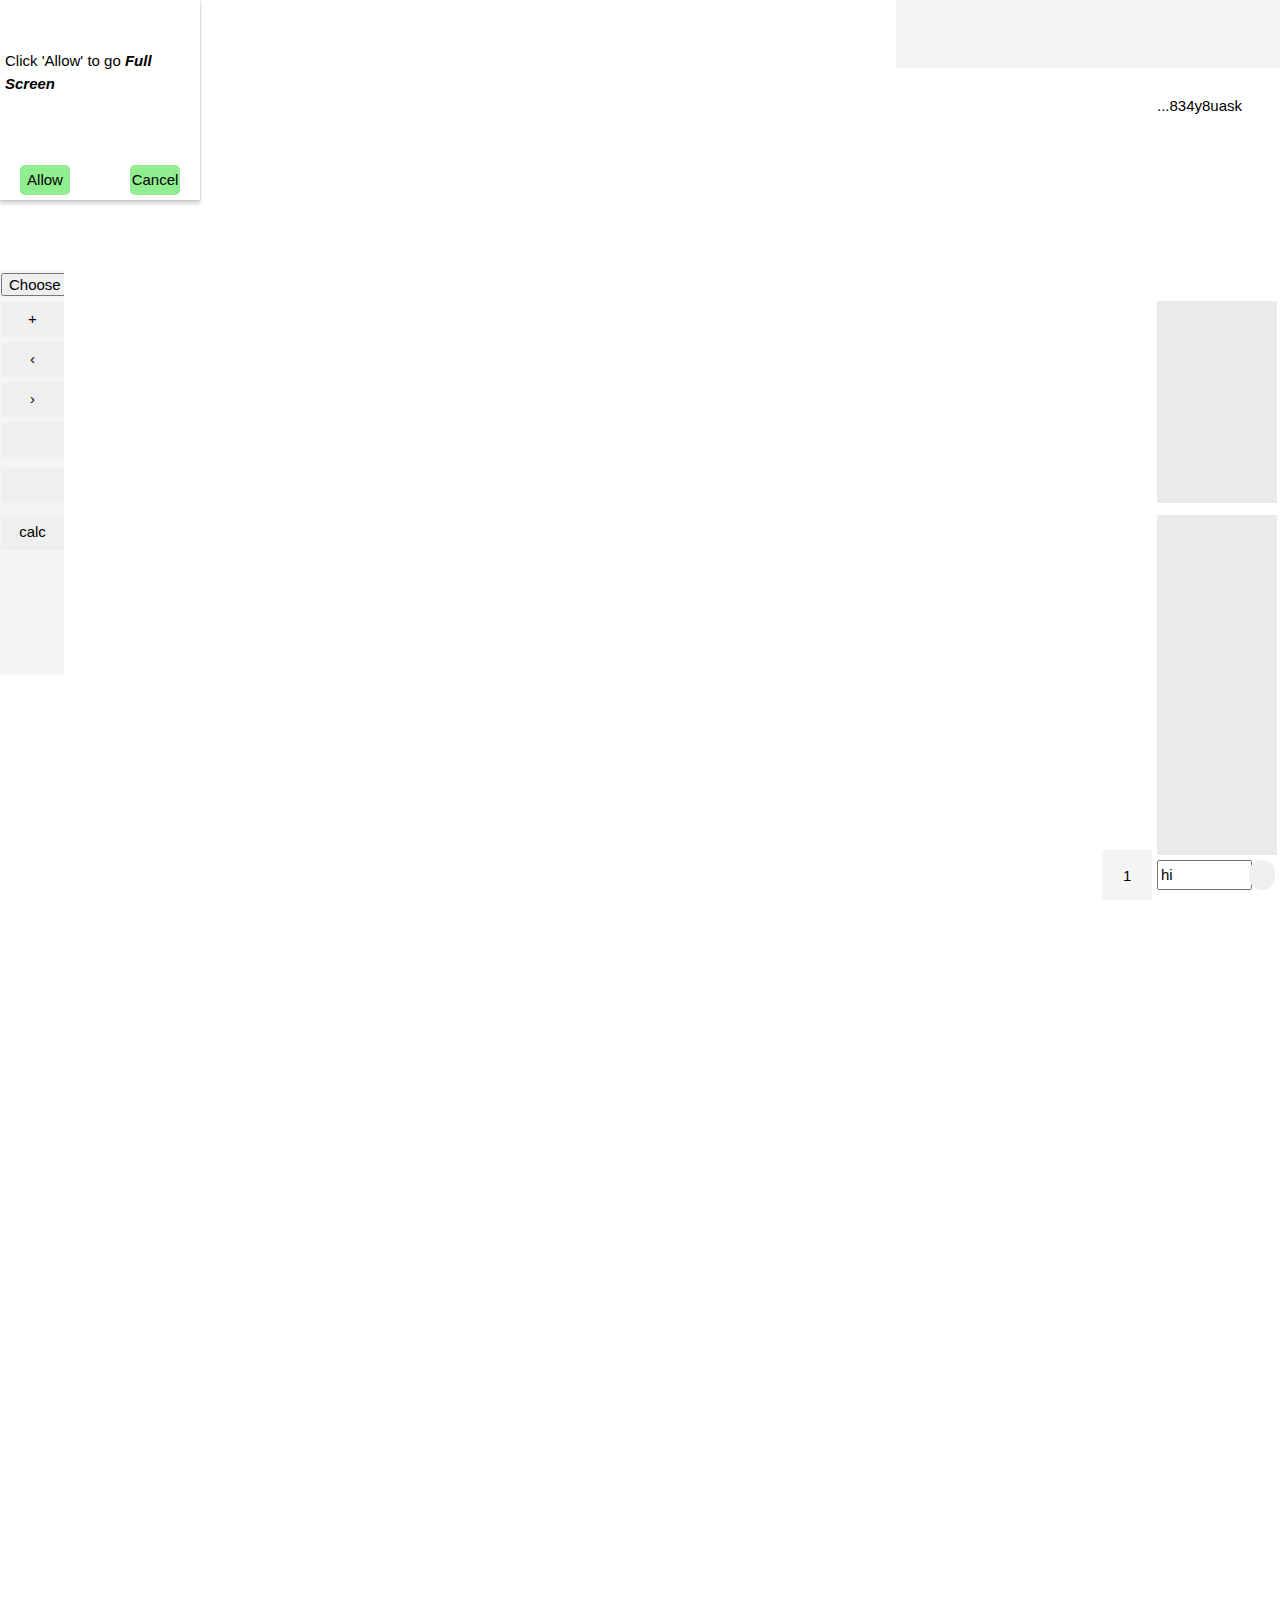
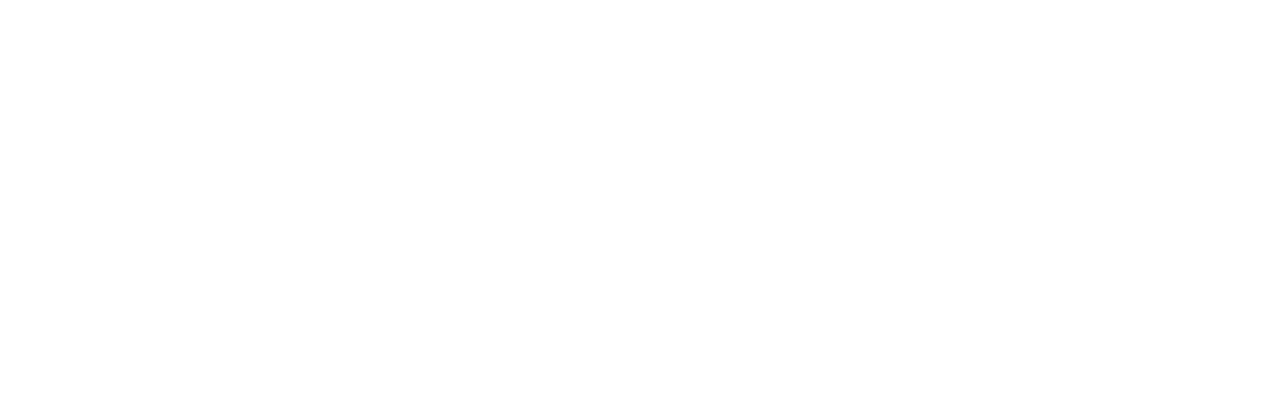
==== index.html @ d57e961a "Add all files via Upload GitHub Pages for uc" ====
﻿<!DOCTYPE html>

  <html xmlns="http://www.w3.org/1999/xhtml">
<head>
<title>Union HTML5 Collaborator</title>

<!--Prevents iPhone, iPad, and touch devices from zooming-->
<meta name="viewport" content="width=device-width, user-scalable=no, initial-scale=1.0, minimum-scale=1.0, maximum-scale=1.0" />
<link href="/fhcss.css" rel="stylesheet">
<link href="css/bootstrap.min.css" rel="stylesheet" type="text/css">
<link href="css/styles.css" rel="stylesheet" type="text/css">
<!--
Load Canvas support for IE8. ExplorerCanvas courtesy Google.
See: http://code.google.com/p/explorercanvas/
-->
<!--[if lt IE 9]>
<script src="excanvas.js"></script>
<![endif]-->

<!--CSS-->
<link href="style.css" rel="stylesheet" type="text/css">
<style>
.side{
height:35px;
width:100%;
margin-top:5px;
}
 right{
     position: absolute;
     right:0px;
     }
select{
  padding:10px;
  background-color:whitesmoke;
  border:none;
}
#CanvasContainer{
  width:85%;
  height:95%;
  border:none;
  position:absolute;
  left:50px;
  top:70px;
}
.wrttools{
  width:15%;
  height:20%;
  z-index:1;
  position:absolute;
  top:240px;
  left:55px;
  background-color:whitesmoke;
  display:none;
}
.toolsbtn{
  position:relative;
  border:none;
  height:100%;
  width:10%;
  top:0px;
}
      </style>
      <style>
          .type-c{
              width:30%;
              height:25%;
              border-radius:20px;
              position:absolute;
              top:30%;
              left:30%;
              z-index:2;
              border:none;
              display:none;
          }
          .inner{
              position:absolute;
              right:5%;
              top:-25%;
              height:150%;
              width:50%;
              background-color:white;
              border-radius:10px;
              border:none;
          }
          .clr-box{
              width:12%;
              height:25%;
              background-color:whitesmoke;
              position:absolute;
              top:25px;
              right:0px;
              z-index:2;
              border:none;
              padding:10px;
          }
          .clr-btn{
              height:30px;
              width:30px;
              border:none;
              position:relative;
              border-radius:100px;
          }
          .sab{
            height:100px;
            width:500px;
            background-color:whitesmoke;
            z-index:4012;
            position:absolute;
            top:45%;
            left:35%;
            border:none;

          }
          .note_box{
            position:absolute;
            padding:15px 10px 10px 33px;
            bottom:50px;
            left:50px;
            height:50px;
            width:200px;
            background-color:white;
            box-shadow: 0 6px 18px 0 rgba(0,0,0,0.2), 0 0 0 1px rgba(0,0,0,0.08);
            opacity:0.3;
            border:none;
          }
          .note_box:hover{
            opacity:1;
            border:none;
          }
          #embedded-human{
            position:absolute;
            top:0px;
            height:100%;
            width:90%;
            left:0px;
            z-index:2012;
          }
          .tlsbtn {
              height:100%;
              width:10%;
              border:none;
              background-color:transparent;
              text-align:center;
              position: relative;
              top: 0px;
}
          .pulse{
              font-size:10px;
          }
          .calc{
              height:330px;
              width:330px;
              border:none;
              border-radius:5px;
              position:absolute;
              top:335px;
              left:3%;
          }
      </style>
</head>

<body>
  <div style="display:none;" onclick="sab.style.display = 'none';" class="ut-card ut-card-2 sab ut-animate-opacity" id="sab">
     <img src="icons/brush.png" style="position:absolute;left:20px;top:20px;width:10%;height:50%;">
     <h3 style="position:absolute;left:25%;top:20px;" ><i>Draw anything in the white area.</i></h3>
   </div>
<img id="MyPage" src="" style="display:none;">
 <!--<body onload="videochat()">-->
<!--Contains the system status-->
<div id="statusField"></div>
<div id="dtText">

<right><time id="time"></time></right>
</div>

<!--<div id="downloadLink"><a href="UnionCollaborator.zip">Download source...</a></div></div>
<span id="dtText"></span>-->

   <div id="controls" class="ut-card-2 draggable"><div style="display:none;">
      Size:
      <select id="thickness" class="fixed">
        <option value="1">1</option>
        <option value="2">2</option>
        <option value="3">3</option>
        <option value="4">4</option>
        <option value="5">5</option>
        <option value="10">10</option>
        <option value="20">20</option>
        <option value="30">30</option>
        <option value="40">40</option>
        <option value="50">50</option>
      </select>

      Color:
      <select id="color">
        <option value="#FFFFFF">#FFFFFF</option>
        <option value="#AAAAAA">#AAAAAA</option>
        <option value="#999999">#999999</option>
        <option value="#000000">#000000</option>
        <option value="#9BA16C">#9BA16C</option>
        <option value="#CC8F2B">#CC8F2B</option>
        <option value="#63631D">#63631D</option>
        <option value="#00FF00">#00FF00</option>
      </select>
       <select id="tool">
	   <option value="pen">Pen</option>
	   <option value="newpage">NewPage</option>
	   <option value="line">Line</option>
	   <option value="rect">Rectangle</option>
       <option value="circ">Circle</option>
		<option value="triangle">Triangle</option>
		<option value="righttriangle">RightTriangle</option>
		<option value="ellipse">Ellipse</option>
		<option value="frect">FilledRectangle</option>
		<option value="fcirc">FilledCircle</option>
		<option value="ftriangle">FilledTriangle</option>
		<option value="frighttriangle">FilledRightTriangle</option>
		<option value="fellipse">FilledEllipse</option>
      </select>
  </div>
<button class="tlsbtn tlbtn"id="Pen"  style="background-image:url('icons/pnl.png');background-repeat: no-repeat;"></button>
<button class="tlsbtn tlbtn"id="Eraser" style="background-image:url('icons/esr.png');background-repeat: no-repeat;"></button>
<button class="tlsbtn tlbtn"id="Text"style="background-image:url('icons/txt.png');background-repeat: no-repeat;" ></button>
<!--<button class="tlsbtn tlbtn" style="background-image:url('sbrush.png')"></button>-->
<button   class="tlsbtn  tlbtn"id="Line"style="background-image:url('icons/line.png');background-repeat: no-repeat;"></button>
<button   class="tlsbtn  tlbtn"id="Rectangle"style="background-image:url('icons/sqr.png');background-repeat: no-repeat;"></button>
<button  class="tlsbtn  tlbtn"id="Circle" style="background-image:url('icons/circ.png');background-repeat: no-repeat;"></button>
<button class="tlsbtn  tlbtn"id="RightTriangle" style="background-image:url('icons/right-tri.png');background-repeat: no-repeat;"></button>
<button class="tlsbtn  tlbtn"id="Triangle" style="background-image:url('icons/tri.png');background-repeat: no-repeat;"></button>
<button class="tlsbtn  tlbtn"id="cp" style="background-image:url('icons/cp.png');background-repeat: no-repeat;" onclick="document.getElementById('clrbox').style.display = 'block';"></button>
 <!--filled  Graphics Tools  -->
       <div style="display:none;">
           <button   class="tlsbtn  tlbtn"id="Trapezium">Trapezium</button>
           <button  class="tlsbtn  tlbtn"id="Ellipse" style="background-image:url('BlueEllipseIcon.png')"></button>
<button   class="tlsbtn  tlbtn"id="FilledRectangle" style="background-image:url('FGreenRectangleIcon.png')"></button>
<button  class="tlsbtn  tlbtn"id="FilledCircle"style="background-image:url('FGreenCircleIcon.png')"></button>
<button  class="tlsbtn  tlbtn"id="FilledEllipse"style="background-image:url('FGreenEllipseIcon.png')"></button>
<button class="tlsbtn  tlbtn"id="FilledRightTriangle" style="background-image:url('FBlueRightTriangleIcon.png')"></button>
<button class="tlsbtn  tlbtn"id="FilledTriangle" style="background-image:url('FBlueTriangleIcon.png')"></button>
</div>
    </div>
<div id="controls1" class="ut-animate-left ut-card-2 draggable">
    <input type="file" accesskey="f" id="imageLoader" name="imageLoader"/>
 <button class="side" accesskey="n" style="border:none;box-shadow:none;" id="NewPage">+</button>
<button class="side" accesskey="<" style="border:none;box-shadow:none;" id="Leftbt">‹</button>
<p id="textbox" name="PageNo" ></p>
<button class="side" accesskey=">" style="border:none;box-shadow:none;" id="Rightbt">›</button>
<button class="side" accesskey="g" style="border:none;box-shadow:none;background-image:url('icons/graph.png');background-repeat:no-repeat;" id="Graph"></button>
<button class="side" accesskey="clr" style="border:none;box-shadow:none;background-image:url('icons/del.png');background-repeat:no-repeat;" id="clr" onclick="clearcanvas1()"></button>
<button class="side" accesskey="calc" style="border:none;box-shadow:none;"onclick="document.getElementById('calc').style.display = 'block';">calc</button>
 </div>
  <div id="CanvasContainer"style.display = "none" >

   </div>
 <div id="MyBoard" >
       <!--The canvas where drawings will be displayed-->
        <canvas id="canvas1"class="Mycanvas"></canvas>
        <canvas id="MyTempcanvas"class="MyTempcanvas" style="cursor:-webkit-grab;"></canvas>
</div>
<div id="rightPanel" class="rightPanel ut-card ut-card-2 draggable">
<div id="myVideo">
          <!-- =-=-=-=-=-=-=-=-=-=-=-=-=-=-=-=-=-=-=-=-=-=-=-=-=-=-=-=-=-=-= -->
          <!-- MY PHONE NUMBER -->
          <!-- =-=-=-=-=-=-=-=-=-=-=-=-=-=-=-=-=-=-=-=-=-=-=-=-=-=-=-=-=-=-= -->
          <div class="col-sm-6">
              <div id="my-number-section" style="display:none;" class="text-center">
                  <div id="my-number">LOADING</div>
                  <div id="my-number-title" class="hidden-sm hidden-xs">
                      this is <strong>your phone number</strong>
                  </div>
                  <div id="my-number-permalink">
                      <span class="glyphicon glyphicon-link"></span>
                      call link:
                      <a id="my-number-link" href="...">https://...</a>
                  </div>
              </div>
          <!-- =-=-=-=-=-=-=-=-=-=-=-=-=-=-=-=-=-=-=-=-=-=-=-=-=-=-=-=-=-=-= -->
          <!-- Video -->
          <!-- =-=-=-=-=-=-=-=-=-=-=-=-=-=-=-=-=-=-=-=-=-=-=-=-=-=-=-=-=-=-= -->
          <div class="col-sm-6">
              <!-- DISPLAY -->
              <div class="row">
                  <div class="col-xs-12 text-center">
                      <div id="video-border">
                          <div class="pubnub-relative">
                              <div id="video-self">...834y8uask</div>
                          </div>
                          <div id="video-display">
                              <span class="glyphicon glyphicon-flash"></span>
                          </div>
                      </div>
                      <div id="pubnub-relative">
                          <div id="video-thumbnail"></div>
                      </div>
                  </div>
              </div>

              <!-- DIAL CONTROLS -->
              <div class="row" style="display:none;">
                  <div class="col-sm-6 col-xs-7">
                      <div class="form-group"><div class="input-group">
                      <p style="display:none;" id="number"></p>
                      </div></div>
                  </div>
                  <div class="col-sm-6 col-xs-5 dial-buttons" style="display:none;">
                      <button style="width:50px;" id="dial" class="btn btn-primary">
                          <span class="glyphicon glyphicon-earphone"></span>
                      </button>
                      <button style="width:50px;" id="snap" class="btn btn-success">
                          <span class="glyphicon glyphicon-camera"></span>
                      </button>
                      <button style="width:50px;" id="hangup" class="btn btn-danger">
                          <span class="glyphicon glyphicon-ban-circle"></span>
                      </button>
                  </div>
              </div>
          </div>
<p id="mycolor" value="#4CAF50"></p>
</div>
<ul id="userList"></ul>
<div id="chat">
  <!--Incoming chat messages-->
  <div id="chatPane"></div>

  <!--Outgoing chat form-->
  <div id="inputContainer"><input type="text" id="chatOut" value="hi"/></div>
  <div id="submitContainer"><input type="submit" id="chatSend" style="background-image:url('icons/snd.png');background-repeat:no-repeat;"value="" align="middle"/></div>
</div>
</div>
</div>
 <div class="ut-card-2 ut-animate-opacity draggable" id="popups" style="padding-top:50px;padding-left:5px;padding-right:5px;z-index:4000;position:absolute;top:0px;left:0px;height:200px;width:200px;background-color:white;border:none;box-shadow: 0 4px 4px 0 rgba(0,0,0,0.16),0 0 0 1px rgba(0,0,0,0.08);">
  <p style="font-size:15px;">Click 'Allow' to go <b><i>Full Screen</i></b></p>
  <button class="ut-card" onclick="toggleFullScreen()"style="background-color:lightgreen;position:absolute;left:20px;border-radius:5px;height:15%;bottom:5px;width:25%;border:none;">Allow</button>
  <button class="ut-card ut-red" onclick="document.querySelector('#popups').style.display = 'none';"style="background-color:lightgreen;position:absolute;right:20px;border-radius:5px;height:15%;bottom:5px;width:25%;border:none;">Cancel</button>
</div>
<div class="ut-card clr-box ut-card-2 draggable" id="clrbox" style="display:none;"  onclick="this.style.display='none';">
 <select id="thickness" class="fixed" style="display:none;position:absolute;bottom:2%;width:95%;">
        <option value="1">1</option>
        <option value="2">2</option>
        <option value="3">3</option>
        <option value="4">4</option>
        <option value="5">5</option>
</select>
<button class="clr-btn" style="background-color: black;" onclick="color('#000000')"></button>
<button class="clr-btn" style="background-color: white;" onclick="color('#ffffff')"></button>
<button class="clr-btn" style="background-color: silver;" onclick="color('#c0c0c0')"></button>
<button class="clr-btn" style="background-color: darkgray;" onclick="color('#a9a9a9')"></button>
<button class="clr-btn" style="background-color: gray;" onclick="color('#808080')"></button>
<button class="clr-btn" style="background-color: #757575;" onclick="color('#757575')"></button>
<button class="clr-btn" style="background-color: magenta;" onclick="color('#ff00ff')"></button>
<button class="clr-btn" style="background-color: red;" onclick="color('#ff0000')"></button>
<button class="clr-btn" style="background-color: #ff5722;" onclick="color('#ff5722')"></button>
<button class="clr-btn" style="background-color: orange;" onclick="color('#ffa500')"></button>
<button class="clr-btn" style="background-color: gold;" onclick="color('#ffd700')"></button>
<button class="clr-btn" style="background-color: yellow;" onclick="color('#ffff00')"></button>
<button class="clr-btn" style="background-color: #8bc34a;" onclick="color('#8bc34a')"></button>
<button class="clr-btn" style="background-color: lightgreen;" onclick="color('#90ee90')"></button>
<button class="clr-btn" style="background-color: darkgreen;" onclick="color('#006400')"></button>
<button class="clr-btn" style="background-color: teal;" onclick="color('#008080')"></button>
<button class="clr-btn" style="background-color: blue;" onclick="color('#0000ff')"></button>
<button class="clr-btn" style="background-color: indigo;" onclick="color('#4b0082')"></button>
<button class="clr-btn" style="background-color: violet;" onclick="color('#ee82ee')"></button>
<button class="clr-btn" style="background-color: purple;" onclick="color('#800080')"></button>
<button class="clr-btn" style="background-color: lightyellow;" onclick="color('#ffffe0')"></button>
<button class="clr-btn" style="background-color: #795548;" onclick="color('#795548')"></button>
<button class="clr-btn" style="background-color: brown;" onclick="color('#a52a2a')"></button>
<button class="clr-btn" style="background-color: pink;" onclick="color('#ffc0cb')"></button>
<input type="color" id="myPenColor" value="#000000">
<input type="color" id="myBoardColor" value="#ffffff">
 </div>
<div class="note_box ut-animate-opacity draggable" id="nt_box" style="display:none;">
  <p id="note"></p>
</div>
<div class="ut-card ut-animate-bottom" id="pg_box" style="position:absolute;height:50px;width:50px;right:10%;background-color:whitesmoke;bottom:0px;">
  <p id="pg_lbl" style="position:absolute;top:15px;left:21px;transition: font 0.3s ease;">1</p>
</div><!--
<iframe style="display:none;" id="embedded-human" frameBorder="0" width="1000" height="1000" allowFullScreen="true" src="https://human.biodigital.com/index.html?authentication_type=signin&authentication_provider=Google#">
</iframe>-->
<!--Load the Orbiter JavaScript library (non-minified version). Use during development.-->
    <div class="calc draggable ut-card-2" style="display:none;" id="calc" ondblclick="this.style.display='none';">
      <iframe style="height:330px;width:330px;overflow:none;" src="calc.html"></iframe>
    </div>
<script type="text/javascript" src="orbiter_boot.js"></script>
<!--Load the Orbiter JavaScript library (minified version). Use for production.-->
<!--<script type="text/javascript" src="http://cdn.unioncloud.io/Orbiter_latest_min.js"></script>-->

<!--Load application code.-->
<script src="http://localhost/interact.js"></script>
    <script src="element.js"></script>
<script type="text/javascript" src="ui.js"></script>
<script type="text/javascript" src="orbiterboot.js"></script>
<script type="text/javascript" src="unionchat.js"></script>
<script type="text/javascript" src="userlist.js"></script>
<script type="text/javascript" src="uniondraw1.js"></script>

<script>
var imageLoader = document.getElementById('imageLoader');
imageLoader.addEventListener('change', handleImage, false);
var canvas = document.getElementById('canvas1');
var ctx = canvas.getContext('2d');

function mouseX(evt) {
    if (evt.pageX) {
        return evt.pageX;
    } else if (evt.clientX) {
       return evt.clientX + (document.documentElement.scrollLeft ?
           document.documentElement.scrollLeft :
           document.body.scrollLeft);
    } else {
        return null;
    }
}

function mouseY(evt) {
    if (evt.pageY) {
        return evt.pageY;
    } else if (evt.clientY) {
       return evt.clientY + (document.documentElement.scrollTop ?
       document.documentElement.scrollTop :
       document.body.scrollTop);
    } else {
        return null;
    }
}

function handleImage(e){
    var reader = new FileReader();
    reader.onload = function(event){
       // var img_cont = document.createElement('img');
        var img = new Image();
        img.onload = function(){
           // img_cont.id = "img_cont";
          //  document.body.appendChild(img_cont);
            //img_cont.width = img.width;
            //img_cont.height = img.height;
           // img_cont.style.zIndex = "4212";
            //img_cont.className = "draggable";
            //img_cont.style.border = "dotted cornflowerblue";
                ctx.drawImage(img,500,500);
            //canvas.width = img.width;
            //canvas.height = img.height;
        }
        img.src = event.target.result;
        //img_cont.src = img.src;
       // img.className = "draggable";
    }
    reader.readAsDataURL(e.target.files[0]);
}
function clearcanvas1()
{   var id = "canvas" + document.getElementById('pg_lbl').innerHTML;
    var canvas = document.getElementById(id),
        ctx = canvas.getContext("2d");
    ctx.clearRect(0, 0, canvas.width, canvas.height);
}
function removecntbx2() {
document.getElementById("cntbx2").style.display = "none";
}/*
var video = document.querySelector("#videoElement");
 function videochat() {
navigator.getUserMedia = navigator.getUserMedia || navigator.webkitGetUserMedia || navigator.mozGetUserMedia || navigator.msGetUserMedia || navigator.oGetUserMedia;

if (navigator.getUserMedia) {
    navigator.getUserMedia({audio: true, video: true}, handleVideo, videoError);
}

function handleVideo(stream) {
    video.src = window.URL.createObjectURL(stream);
}

function videoError(e) {
    //alert("we're having touble connecting to your video devices");
}
s_a_b()
 }*/
function s_a_b(){
 var sab =  document.getElementById('sab');
 sab.style.display = "block";
 //setTimeout(50000, s_a_b_rmv());
 }
 function s_a_b_rmv(){
   sab.style.display = "none";
 }
 function toggleFullScreen() {
  document.getElementById('popups').style.display = "none";
  var doc = window.document;
  var docEl = doc.documentElement;

  var requestFullScreen = docEl.requestFullscreen || docEl.mozRequestFullScreen || docEl.webkitRequestFullScreen || docEl.msRequestFullscreen;
  var cancelFullScreen = doc.exitFullscreen || doc.mozCancelFullScreen || doc.webkitExitFullscreen || doc.msExitFullscreen;

  if(!doc.fullscreenElement && !doc.mozFullScreenElement && !doc.webkitFullscreenElement && !doc.msFullscreenElement) {
    requestFullScreen.call(docEl);
  }
  else {
    cancelFullScreen.call(doc);
  }
}
</script>
<script type="text/javascript">
$(document).ready(function() {


    if ($("#test").addEventListener) {
        $("#test").addEventListener('contextmenu', function(e) {
            alert("You've tried to open context menu"); //here you draw your own menu
            e.preventDefault();
        }, false);
    } else {

        //document.getElementById("test").attachEvent('oncontextmenu', function() {
        //$(".test").bind('contextmenu', function() {
            $('body').on('contextmenu', 'a.test', function() {


            //alert("contextmenu"+event);
            document.getElementById("rmenu").className = "show";
            document.getElementById("rmenu").style.top =  mouseY(event) + 'px';
            document.getElementById("rmenu").style.left = mouseX(event) + 'px';

            window.event.returnValue = false;


        });
    }

});

 //this is from another SO post...
    $(document).bind("click", function(event) {
        document.getElementById("rmenu").className = "hide";
    });
</script>
<script>
//1456
function menu(){
  var boardBody = document.getElementById('MyTempcanvas');
  var pos = getPos(boardBody);
  var mouseX = event.clientX - pos.x * '400' ;
  var mouseY = event.clientY - pos.y * '500';
  var rclk = document.getElementById('rclk');
boardBody.addEventListener('contextmenu', function(e) {
    //alert("You've tried to open context menu"); //here you draw your own menu
    rclk.style.display = "block";
    rclk.style.top = mouseY + "px";
    rclk.style.left = mouseX + "px";
    e.preventDefault();
}, false);
return false;
}
function getPos (obj) {
  var curleft = curtop = 0;
  if (obj.offsetParent) {
    do {
      curleft += obj.offsetLeft;
      curtop += obj.offsetTop;
    }
    while (obj = obj.offsetParent);
    return {x:curleft, y:curtop};
  }
}
</script>
    <script>
        var css = "text-shadow: -1px -1px hsl(0,100%,50%); color: red; text-border:1px solid black; font-size: 40px;";
        var csst = "font-size: 20px; color:grey;";
        console.log("%c%s", css, 'Stop!','This window is only for developers if someone told you to enable a feature from here then thats a scam just dont try doing that that will make your account and ip address banned form our servers for ever and you will not be able to make a account again and also will not be able to study. So think about your future.');
    </script>
    <!-- =-=-=-=-=-=-=-=-=-=-=-=-=-=-=-=-=-=-=-=-=-=-=-=-=-=-=-=-=-=-=-=-=- -->
    <!-- WebRTC Peer Connections -->
    <!-- =-=-=-=-=-=-=-=-=-=-=-=-=-=-=-=-=-=-=-=-=-=-=-=-=-=-=-=-=-=-=-=-=- -->
    <!-- IMPORTANT: THIS IS AN UNMINIFIED DEVELOPMENT PUBNUB LIBRARY
        replace this with the latest versioned, minified CDN lib link before
        you deploy your app to a production enviornment.
        https://github.com/pubnub/javascript#cdn-links
    -->
    <script src="js/pubnub.js"></script>

    <!-- WebRTC SDK -->
    <script src="js/webrtc-v2.js"></script>
    <script src="js/sound.js"></script>
    <script>(function(){

    // -=-=-=-=-=-=-=-=-=-=-=-=-=-=-=-=-=-=-=-=-=-=-=-=-=-=-=-=-=-=-=-=-=-=-=-
    // Generate Random Number if Needed
    // -=-=-=-=-=-=-=-=-=-=-=-=-=-=-=-=-=-=-=-=-=-=-=-=-=-=-=-=-=-=-=-=-=-=-=-
    var urlargs         = urlparams();
    var my_number       = PUBNUB.$('my-number');
    var my_link         = PUBNUB.$('my-number-link');
    var number          = urlargs.number || Math.floor(Math.random()*999+1);

    my_number.number    = number;
    my_number.innerHTML = ''+my_number.number;
    my_link.href        = location.href.split('?')[0] + '?call=' + number;
    my_link.innerHTML   = my_link.href;

    // -=-=-=-=-=-=-=-=-=-=-=-=-=-=-=-=-=-=-=-=-=-=-=-=-=-=-=-=-=-=-=-=-=-=-=-
    // Update Location if Not Set
    // -=-=-=-=-=-=-=-=-=-=-=-=-=-=-=-=-=-=-=-=-=-=-=-=-=-=-=-=-=-=-=-=-=-=-=-
    if (!('number' in urlargs)) {
        urlargs.number = my_number.number;
        location.href = urlstring(urlargs);
        return;
    }

    // -=-=-=-=-=-=-=-=-=-=-=-=-=-=-=-=-=-=-=-=-=-=-=-=-=-=-=-=-=-=-=-=-=-=-=-
    // Get URL Params
    // -=-=-=-=-=-=-=-=-=-=-=-=-=-=-=-=-=-=-=-=-=-=-=-=-=-=-=-=-=-=-=-=-=-=-=-
    function urlparams() {
        var params = {};
        if (location.href.indexOf('?') < 0) return params;

        PUBNUB.each(
            location.href.split('?')[1].split('&'),
            function(data) { var d = data.split('='); params[d[0]] = d[1]; }
        );

        return params;
    }

    // -=-=-=-=-=-=-=-=-=-=-=-=-=-=-=-=-=-=-=-=-=-=-=-=-=-=-=-=-=-=-=-=-=-=-=-
    // Construct URL Param String
    // -=-=-=-=-=-=-=-=-=-=-=-=-=-=-=-=-=-=-=-=-=-=-=-=-=-=-=-=-=-=-=-=-=-=-=-
    function urlstring(params) {
        return location.href.split('?')[0] + '?' + PUBNUB.map(
            params, function( key, val) { return key + '=' + val }
        ).join('&');
    }

    // -=-=-=-=-=-=-=-=-=-=-=-=-=-=-=-=-=-=-=-=-=-=-=-=-=-=-=-=-=-=-=-=-=-=-=-
    // Calling & Answering Service
    // -=-=-=-=-=-=-=-=-=-=-=-=-=-=-=-=-=-=-=-=-=-=-=-=-=-=-=-=-=-=-=-=-=-=-=-
    var video_out = PUBNUB.$('video-display');
    var img_out   = PUBNUB.$('video-thumbnail');
    var img_self  = PUBNUB.$('video-self');

    var phone     = window.phone = PHONE({
        number        : my_number.number, // listen on this line
        publish_key   : 'pub-c-561a7378-fa06-4c50-a331-5c0056d0163c',
        subscribe_key : 'sub-c-17b7db8a-3915-11e4-9868-02ee2ddab7fe',
        ssl           : true
    });

    // -=-=-=-=-=-=-=-=-=-=-=-=-=-=-=-=-=-=-=-=-=-=-=-=-=-=-=-=-=-=-=-=-=-=-=-
    // Video Session Connected
    // -=-=-=-=-=-=-=-=-=-=-=-=-=-=-=-=-=-=-=-=-=-=-=-=-=-=-=-=-=-=-=-=-=-=-=-
    function connected(session) {
        video_out.innerHTML = '';
        video_out.appendChild(session.video);

        PUBNUB.$('number').value = ''+session.number;
        sounds.play('sound/hi');
        console.log("Hi!");
    }

    // -=-=-=-=-=-=-=-=-=-=-=-=-=-=-=-=-=-=-=-=-=-=-=-=-=-=-=-=-=-=-=-=-=-=-=-
    // Video Session Ended
    // -=-=-=-=-=-=-=-=-=-=-=-=-=-=-=-=-=-=-=-=-=-=-=-=-=-=-=-=-=-=-=-=-=-=-=-
    function ended(session) {
        clearInterval(thumbnail.ival);
        thumbnail.ival = 0;
        set_icon('facetime-video');
        img_out.innerHTML = '';
        sounds.play('sound/goodbye');
        console.log("Bye!");
    }

    // -=-=-=-=-=-=-=-=-=-=-=-=-=-=-=-=-=-=-=-=-=-=-=-=-=-=-=-=-=-=-=-=-=-=-=-
    // Video Session Ended
    // -=-=-=-=-=-=-=-=-=-=-=-=-=-=-=-=-=-=-=-=-=-=-=-=-=-=-=-=-=-=-=-=-=-=-=-
    function set_icon(icon) {
        video_out.innerHTML = '<span class="glyphicon glyphicon-' +
            icon + '"></span>';
    }

    // -=-=-=-=-=-=-=-=-=-=-=-=-=-=-=-=-=-=-=-=-=-=-=-=-=-=-=-=-=-=-=-=-=-=-=-
    // Start Phone Call
    // -=-=-=-=-=-=-=-=-=-=-=-=-=-=-=-=-=-=-=-=-=-=-=-=-=-=-=-=-=-=-=-=-=-=-=-
    function dial(number) {
        // Dial Number
        var session = phone.dial(number);

        // No Dupelicate Dialing Allowed
        if (!session) return;

        // Show Connecting Status
        set_icon('send');
    }

    // -=-=-=-=-=-=-=-=-=-=-=-=-=-=-=-=-=-=-=-=-=-=-=-=-=-=-=-=-=-=-=-=-=-=-=-
    // Ready to Send or Receive Calls
    // -=-=-=-=-=-=-=-=-=-=-=-=-=-=-=-=-=-=-=-=-=-=-=-=-=-=-=-=-=-=-=-=-=-=-=-
    phone.ready(function(){
        // Ready To Call
        set_icon('facetime-video');

        // Auto Call
        if ('call' in urlargs) {
            var number = urlargs['call'];
            PUBNUB.$('number').innerHTML = number;
            dial(number);
        }

        // Make a Phone Call
        PUBNUB.bind( 'mousedown,touchstart', PUBNUB.$('dial'), function(){
            var number = PUBNUB.$('number').value;
            if (!number) return;
            dial(number);
        } );

        // Hanup Call
        PUBNUB.bind( 'mousedown,touchstart', PUBNUB.$('hangup'), function() {
            phone.hangup();
            set_icon('facetime-video');
        } );

        // Take Picture
        PUBNUB.bind( 'mousedown,touchstart', PUBNUB.$('snap'), function() {
            var photo = phone.snap();
            img_self.innerHTML = ' ';
            img_self.appendChild(photo.image);
            setTimeout( function() { img_self.innerHTML = ' ' }, 750 );
        } );
    });

    // -=-=-=-=-=-=-=-=-=-=-=-=-=-=-=-=-=-=-=-=-=-=-=-=-=-=-=-=-=-=-=-=-=-=-=-
    // Received Call Thumbnail
    // -=-=-=-=-=-=-=-=-=-=-=-=-=-=-=-=-=-=-=-=-=-=-=-=-=-=-=-=-=-=-=-=-=-=-=-
    function thumbnail(session) {
        img_out.innerHTML = '';
        img_out.appendChild(session.image);
        img_out.appendChild(phone.snap().image);
    }

    // -=-=-=-=-=-=-=-=-=-=-=-=-=-=-=-=-=-=-=-=-=-=-=-=-=-=-=-=-=-=-=-=-=-=-=-
    // Receiver for Calls
    // -=-=-=-=-=-=-=-=-=-=-=-=-=-=-=-=-=-=-=-=-=-=-=-=-=-=-=-=-=-=-=-=-=-=-=-
    phone.receive(function(session){
        session.message(message);
        session.thumbnail(thumbnail);
        session.connected(connected);
        session.ended(ended);

        if (!thumbnail.ival)
            thumbnail.ival = setInterval( () => thumbnail(session), 100 );
    });

    // -=-=-=-=-=-=-=-=-=-=-=-=-=-=-=-=-=-=-=-=-=-=-=-=-=-=-=-=-=-=-=-=-=-=-=-
    // Chat
    // -=-=-=-=-=-=-=-=-=-=-=-=-=-=-=-=-=-=-=-=-=-=-=-=-=-=-=-=-=-=-=-=-=-=-=-
    var chat_in  = PUBNUB.$('pubnub-chat-input');
    var chat_out = PUBNUB.$('pubnub-chat-output');

    // -=-=-=-=-=-=-=-=-=-=-=-=-=-=-=-=-=-=-=-=-=-=-=-=-=-=-=-=-=-=-=-=-=-=-=-
    // Send Chat MSG and update UI for Sending Messages
    // -=-=-=-=-=-=-=-=-=-=-=-=-=-=-=-=-=-=-=-=-=-=-=-=-=-=-=-=-=-=-=-=-=-=-=-
    PUBNUB.bind( 'keydown', chat_in, function(e) {
        if ((e.keyCode || e.charCode) !== 13)     return true;
        if (!chat_in.value.replace( /\s+/g, '' )) return true;

        phone.send({ text : chat_in.value });
        add_chat( my_number.number + " (Me)", chat_in.value );
        chat_in.value = '';
    } )

    // -=-=-=-=-=-=-=-=-=-=-=-=-=-=-=-=-=-=-=-=-=-=-=-=-=-=-=-=-=-=-=-=-=-=-=-
    // Update Local GUI
    // -=-=-=-=-=-=-=-=-=-=-=-=-=-=-=-=-=-=-=-=-=-=-=-=-=-=-=-=-=-=-=-=-=-=-=-
    function add_chat( number, text ) {
        if (!text.replace( /\s+/g, '' )) return true;

        var newchat       = document.createElement('div');
        newchat.innerHTML = PUBNUB.supplant(
            '<strong>{number}: </strong> {message}', {
            message : safetxt(text),
            number  : safetxt(number)
        } );
        chat_out.insertBefore( newchat, chat_out.firstChild );
    }

    // -=-=-=-=-=-=-=-=-=-=-=-=-=-=-=-=-=-=-=-=-=-=-=-=-=-=-=-=-=-=-=-=-=-=-=-
    // WebRTC Message Callback
    // -=-=-=-=-=-=-=-=-=-=-=-=-=-=-=-=-=-=-=-=-=-=-=-=-=-=-=-=-=-=-=-=-=-=-=-
    function message( session, message ) {
        add_chat( session.number, message.text );
    }

    // -=-=-=-=-=-=-=-=-=-=-=-=-=-=-=-=-=-=-=-=-=-=-=-=-=-=-=-=-=-=-=-=-=-=-=-
    // XSS Prevent
    // -=-=-=-=-=-=-=-=-=-=-=-=-=-=-=-=-=-=-=-=-=-=-=-=-=-=-=-=-=-=-=-=-=-=-=-
    function safetxt(text) {
        return (''+text).replace( /[<>]/g, '' );
    }

    // -=-=-=-=-=-=-=-=-=-=-=-=-=-=-=-=-=-=-=-=-=-=-=-=-=-=-=-=-=-=-=-=-=-=-=-
    // Problem Occured During Init
    // -=-=-=-=-=-=-=-=-=-=-=-=-=-=-=-=-=-=-=-=-=-=-=-=-=-=-=-=-=-=-=-=-=-=-=-
    phone.unable(function(details){
        console.log("Alert! - Reload Page.");
        console.log(details);
        set_icon('remove');
    });

    // -=-=-=-=-=-=-=-=-=-=-=-=-=-=-=-=-=-=-=-=-=-=-=-=-=-=-=-=-=-=-=-=-=-=-=-
    // Debug Output
    // -=-=-=-=-=-=-=-=-=-=-=-=-=-=-=-=-=-=-=-=-=-=-=-=-=-=-=-=-=-=-=-=-=-=-=-
    phone.debug(function(details){
         // console.log(details);
    });

    })();</script>
</body>
</html>
---- fhcss.css ----
*{-webkit-box-sizing:border-box;-moz-box-sizing:border-box;box-sizing:border-box}
html{-ms-text-size-adjust:100%;-webkit-text-size-adjust:100%}body{margin:0}
article,aside,details,figcaption,figure,footer,header,hgroup,main,menu,nav,section,summary{display:block}
audio,canvas,video{display:inline-block;vertical-align:baseline}
audio:not([controls]){display:none;height:0}
[hidden],template{display:none}
a{-webkit-tap-highlight-color:transparent;background-color:transparent}
a:active,a:hover{outline:0}
abbr[title]{border-bottom:1px dotted}
b,strong{font-weight:bold}dfn{font-style:italic}
mark{background:#ff0;color:#000}small{font-size:80%}
sub,sup{font-size:75%;line-height:0;position:relative;vertical-align:baseline}
sup{top:-0.5em}sub{bottom:-0.25em}
img{border:0}svg:not(:root){overflow:hidden} figure{margin:1em 40px}
hr{-moz-box-sizing:content-box;box-sizing:content-box}
code,kbd,pre,samp{font-family:monospace,monospace;font-size:1em}
button,input,optgroup,select,textarea{color:inherit;font:inherit;margin:0}
button{overflow:visible}button,select{text-transform:none}
button,html input[type=button],input[type=reset],input[type=submit]{-webkit-appearance:button;cursor:pointer}
button[disabled],html input[disabled]{cursor:default}
button::-moz-focus-inner,input::-moz-focus-inner{border:0;padding:0}
input[type=checkbox],input[type=radio]{padding:0}
input[type=number]::-webkit-inner-spin-button,input[type=number]::-webkit-outer-spin-button{height:auto}
input[type=search]{box-sizing:content-box;-webkit-appearance:textfield;-moz-box-sizing:content-box;-webkit-box-sizing:content-box}
input[type=search]::-webkit-search-cancel-button,input[type=search]::-webkit-search-decoration{-webkit-appearance:none}
fieldset{border:1px solid #c0c0c0;margin:0 2px;padding:0.35em 0.625em 0.75em}
legend{border:0;padding:0}pre,textarea{overflow:auto}optgroup{font-weight:bold}
html,body{font-family:Verdana,sans-serif;font-size:15px;line-height:1.5}
h1,h2,h3,h4,h5,h6,.fh-slim,.fh-wide{font-family:"Segoe UI",Arial,sans-serif}
h1{font-size:36px}h2{font-size:30px}h3{font-size:24px}h4{font-size:20px}h5{font-size:18px}h6{font-size:16px}
.fh-serif{font-family:"Times New Roman",Times,serif}
h1,h2,h3,h4,h5,h6{font-weight:400;margin:10px 0}
.fh-wide{letter-spacing:4px}
h1 a,h2 a,h3 a,h4 a,h5 a,h6 a{font-weight:inherit}
hr{height:0;border:0;border-top:1px solid #eee;margin:20px 0}
img{margin-bottom:-5px}
a{color:inherit}
table{border-collapse:collapse;border-spacing:0;width:100%;display:table}
table,th,td{border:none}
.fh-table-all{border:1px solid #ccc}
.fh-bordered tr,.fh-table-all tr{border-bottom:1px solid #ddd}
.fh-striped tbody tr:nth-child(even){background-color:#f1f1f1}
.fh-table-all tr:nth-child(odd){background-color:#fff}
.fh-table-all tr:nth-child(even){background-color:#f1f1f1}
.fh-hoverable tbody tr:hover,.fh-ul.fh-hoverable li:hover{background-color:#ccc}
.fh-centered tr th,.fh-centered tr td{text-align:center}
.fh-table td,.fh-table th,.fh-table-all td,.fh-table-all th{padding:6px 8px;display:table-cell;text-align:left;vertical-align:top}
.fh-table th:first-child,.fh-table td:first-child,.fh-table-all th:first-child,.fh-table-all td:first-child{padding-left:16px}
.fh-btn,.fh-btn-block{border:none;display:inline-block;outline:0;padding:6px 16px;vertical-align:middle;overflow:hidden;text-decoration:none !important;color:#fff;background-color:#000;text-align:center;cursor:pointer;white-space:nowrap}
.fh-btn.fh-disabled,.fh-btn-block.fh-disabled,.fh-btn-floating.fh-disabled,.fh-btn:disabled,.fh-btn-floating:disabled,.fh-btn-floating-large.fh-disabled,.fh-btn-floating-large:disabled{cursor:not-allowed;opacity:0.3}
.fh-btn.fh-disabled *,.fh-btn-block.fh-disabled,.fh-btn-floating.fh-disabled *,.fh-btn:disabled *,.fh-btn-floating:disabled *{pointer-events:none}
.fh-btn.fh-disabled:hover,.fh-btn-block.fh-disabled:hover,.fh-btn:disabled:hover,.fh-btn-floating.fh-disabled:hover,.fh-btn-floating:disabled:hover,
.fh-btn-floating-large.fh-disabled:hover,.fh-btn-floating-large:disabled:hover{box-shadow:none}
.fh-btn:hover,.fh-btn-block:hover,.fh-btn-floating:hover,.fh-btn-floating-large:hover{box-shadow:0 8px 16px 0 rgba(0,0,0,0.2),0 6px 20px 0 rgba(0,0,0,0.19)}
.fh-btn-block{width:100%}
.fh-btn-floating,.fh-btn-floating-large{display:inline-block;text-align:center;color:#fff;background-color:#000;position:relative;overflow:hidden;z-index:1;padding:0;border-radius:50%;cursor:pointer;font-size:24px}
.fh-btn-floating{width:40px;height:40px;line-height:40px}
.fh-btn-floating-large{width:56px;height:56px;line-height:56px}
.fh-btn-group .fh-btn{float:left}
.fh-btn.fh-ripple{position:relative}
.fh-ripple:after{content:"";background:#90EE90;display:block;position:absolute;padding-top:300%;padding-left:350%;margin-left:-20px!important;margin-top:-120%;opacity:0;transition:all 0.8s}
.fh-ripple:active:after{padding:0;margin:0;opacity:1;transition:0s}
.fh-badge,.fh-tag,.fh-sign{background-color:#000;color:#fff;display:inline-block;padding-left:8px;padding-right:8px;font-weight:bold;text-align:center}
.fh-badge{border-radius:50%}
ul.fh-ul{list-style-type:none;padding:0;margin:0}
ul.fh-ul li{padding:6px 2px 6px 16px;border-bottom:1px solid #ddd}
ul.fh-ul li:last-child{border-bottom:none}
.fh-image,.fh-tooltip,.fh-display-container{position:relative}
img.fh-image,.fh-image img{max-width:100%;height:auto}
.fh-image .fh-title{position:absolute;bottom:8px;left:16px;color:#fff;font-size:20px}
.fh-fluid{max-width:100%;width:auto}
.fh-tooltip .fh-text{display:none}
.fh-tooltip:hover .fh-text{display:inline-block}
.fh-navbar{list-style-type:none;margin:0;padding:0;overflow:hidden}
.fh-navbar li{float:left}.fh-navbar li a{display:block;padding:8px 16px}.fh-navbar li a:hover{color:#000;background-color:#ccc}
.fh-navbar .fh-dropdown-hover,.fh-navbar .fh-dropdown-click{position:static}
.fh-navbar .fh-dropdown-hover:hover,.fh-navbar .fh-dropdown-hover:first-child,.fh-navbar .fh-dropdown-click:hover{background-color:#ccc;color:#000}
.fh-topnav{padding:8px 8px}
.fh-navbar a,.fh-topnav a,.fh-sidenav a,.fh-dropnav a,.fh-dropdown-content a,.fh-accordion-content a{text-decoration:none !important}
.fh-navbar ul.fh-right{list-style-type:none}
.fh-navbar .fh-opennav.fh-right{float:right !important}
.fh-topnav a{padding:0 8px;border-bottom:3px solid transparent}
.fh-topnav a:hover{border-bottom:3px solid #fff}
.fh-topnav .fh-dropdown-hover a{border-bottom:0}
.fh-opennav,.fh-closenav{color:inherit}
.fh-opennav:hover,.fh-closenav:hover{cursor:pointer;opacity:0.8}
.fh-navbar a,.fh-topnav a,.fh-sidenav a,.fh-dropnav a,.fh-pagination li a,.fh-hoverable tbody tr,.fh-btn,.fh-btn-floating,.fh-btn-floating-large
{-webkit-transition:all 0.3s ease;transition:all 0.3s ease}
.fh-sidenav{height:100%;width:200px;background-color:#fff;position:fixed !important;z-index:1;overflow:auto}
.fh-sidenav a{padding:4px 2px 4px 16px}
.fh-sidenav a:hover{background-color:#ccc}
.fh-sidenav a,.fh-dropnav a{display:block}
.fh-sidenav .fh-dropdown-hover:hover,.fh-sidenav .fh-dropdown-hover:first-child,.fh-sidenav .fh-dropdown-click:hover{background-color:#ccc;color:#000}
.fh-sidenav .fh-dropdown-hover,.fh-sidenav .fh-dropdown-click {width:100%}.fh-sidenav .fh-dropdown-hover .fh-dropdown-content,.fh-sidenav .fh-dropdown-click .fh-dropdown-content{min-width:100%}
.fh-main{transition:margin-left .4s}
.fh-dropnav {background-color:#fff}
.fh-dropnav a:hover{text-decoration:underline !important}
.fh-modal{z-index:1;display:none;padding-top:100px;position:fixed;left:0;top:0;width:100%;height:100%;overflow:auto;background-color:rgb(0,0,0);background-color:rgba(0,0,0,0.4)}
.fh-modal-content{margin:auto;background-color:#fff;position:relative;padding:0;outline:0;width:600px}.fh-closebtn{text-decoration:none;float:right;font-size:24px;font-weight:bold;color:inherit}
.fh-closebtn:hover,.fh-closebtn:focus{color:#000;text-decoration:none;cursor:pointer}
.fh-pagination{display:inline-block;padding:0;margin:0}
.fh-pagination li{display:inline}
.fh-pagination li a{text-decoration:none;color:#000;float:left;padding:8px 16px}
.fh-pagination li a:hover,.fh-pagination li a:focus{background-color:#ccc}
.fh-input-group,.fh-group{margin-top:24px;margin-bottom:24px}
.fh-input{padding:8px;display:block;border:none;border-bottom:1px solid green;width:100%}
.fh-label{color:#009688}
.fh-input:not(:valid)~.fh-validate{color:#f44336}
.fh-select{padding:4px 0;width:100%;color:#000;border:1px solid transparent;border-bottom:1px solid #009688}
.fh-select select:focus{color:#000;border:1px solid #009688}.fh-select option[disabled]{color:#009688}
.fh-dropdown-click,.fh-dropdown-hover{position:relative;display:inline-block;cursor:pointer}
.fh-dropdown-hover:hover .fh-dropdown-content{display:block;z-index:1}
.fh-dropdown-content{cursor:auto;color:#000;background-color:#fff;display:none;position:absolute;min-width:160px;margin:0;padding:0}
.fh-dropdown-content a{padding:6px 16px;display:block}
.fh-dropdown-content a:hover{background-color:#ccc}
.fh-accordion {width:100%;cursor:pointer}
.fh-accordion-content{cursor:auto;display:none;position:relative;width:100%;margin:0;padding:0}
.fh-accordion-content a{padding:6px 16px;display:block}
.fh-accordion-content a:hover{background-color:#ccc}
.fh-progress-container{width:100%;height:1.5em;position:relative;background-color:#f1f1f1}
.fh-progressbar{background-color:#757575;height:100%;position:absolute;line-height:inherit}
.fh-label{position:absolute;top:970px;left:5px;text-family:gabriola;}
.fh-lo-btn {float: right;position:fixed;top:0px;right: 0px;background: white;color: green;text-align: center;height: 54px;width: 15%;border-bottom-color: green;}   
.fh-section{position:absolute;top:980px; width:100%; background:green;height:226px;}  
.fh-sin-btn{position:absolute;left:50%;}
input[type=checkbox].fh-check,input[type=radio].fh-radio{width:24px;height:24px;position:relative;top:6px}
input[type=checkbox].fh-check:checked+.fh-validate,input[type=radio].fh-radio:checked+.fh-validate{color:#009688} 
input[type=checkbox].fh-check:disabled+.fh-validate,input[type=radio].fh-radio:disabled+.fh-validate{color:#aaa}
.fh-responsive{overflow-x:auto}
.fh-container:after,.fh-row:after,.fh-row-padding:after,.fh-topnav:after,.fh-clear:after,.fh-btn-group:before,.fh-btn-group:after{content:"";display:table;clear:both}
.fh-col,.fh-half,.fh-third,.fh-twothird,.fh-quarter{float:left;width:100%}
.fh-col.s1{width:8.33333%}
.fh-col.s2{width:16.66666%}
.fh-col.s3{width:24.99999%}
.fh-col.s4{width:33.33333%}
.fh-col.s5{width:41.66666%}
.fh-col.s6{width:49.99999%}
.fh-col.s7{width:58.33333%}
.fh-col.s8{width:66.66666%}
.fh-col.s9{width:74.99999%}
.fh-col.s10{width:83.33333%}
.fh-col.s11{width:91.66666%}
.fh-col.s12,.fh-half,.fh-third,.fh-twothird,.fh-quarter{width:99.99999%}
@media only screen and (min-width:601px){
.fh-col.m1{width:8.33333%}
.fh-col.m2{width:16.66666%}
.fh-col.m3,.fh-quarter{width:24.99999%}
.fh-col.m4,.fh-third{width:33.33333%}
.fh-col.m5{width:41.66666%}
.fh-col.m6,.fh-half{width:49.99999%}
.fh-col.m7{width:58.33333%}
.fh-col.m8,.fh-twothird{width:66.66666%}
.fh-col.m9{width:74.99999%}
.fh-col.m10{width:83.33333%}
.fh-col.m11{width:91.66666%}
.fh-col.m12{width:99.99999%}}
@media only screen and (min-width:993px){
.fh-col.l1{width:8.33333%}
.fh-col.l2{width:16.66666%}
.fh-col.l3,.fh-quarter{width:24.99999%}
.fh-col.l4,.fh-third{width:33.33333%}
.fh-col.l5{width:41.66666%}
.fh-col.l6,.fh-half{width:49.99999%}
.fh-col.l7{width:58.33333%}
.fh-col.l8,.fh-twothird{width:66.66666%}
.fh-col.l9{width:74.99999%}
.fh-col.l10{width:83.33333%}
.fh-col.l11{width:91.66666%}
.fh-col.l12{width:99.99999%}}
.fh-content{max-width:980px;margin:auto}
.fh-rest{overflow:hidden}
.fh-hide{display:none !important}.fh-show-block,.fh-show{display:block !important}.fh-show-inline-block{display:inline-block !important}
@media (max-width:601px){.fh-modal-content{margin:50px 10px 10px 10px;width:auto !important}}
@media (max-width:768px){.fh-modal-content{width:500px}}
@media (min-width:992px){.fh-modal-content{width:900px}}
@media screen and (max-width:601px){.fh-topnav a{display:block}.fh-navbar li{float:none}.fh-navbar div.fh-right,.fh-navbar li.fh-right{float:none !important;margin:0;padding:0}}	
@media screen and (max-width:601px){.fh-topnav .fh-dropdown-hover .fh-dropdown-content,.fh-navbar .fh-dropdown-click .fh-dropdown-content,.fh-navbar .fh-dropdown-hover .fh-dropdown-content{position:relative}}	
@media screen and (max-width:601px){.fh-topnav,.fh-navbar{text-align:center}}
@media (max-width:601px){.fh-hide-small{display:none !important}}
@media (max-width:991px) and (min-width:601px){.fh-hide-medium{display:none !important}}
@media (min-width:992px){.fh-hide-large{display:none !important}}
@media screen and (max-width:991px){
.fh-sidenav.fh-collapse{display:none}
.fh-main{margin-left:0 !important}}
@media screen and (min-width:991px){
.fh-sidenav.fh-collapse{display:block !important}}
.fh-top,.fh-bottom{position:fixed;width:100%;z-index:1}
.fh-top{top:0}
.fh-bottom{bottom:0}
.fh-overlay{position:fixed;display:none;width:100%;height:100%;top:0;left:0;right:0;bottom:0;background-color:rgba(0,0,0,0.5);z-index:2}
.fh-left{float:left !important}
.fh-right{float:right !important}
.fh-tiny{font-size:10px !important}
.fh-small{font-size:12px !important}
.fh-medium{font-size:15px !important}
.fh-large{font-size:18px !important}
.fh-xlarge{font-size:24px !important}
.fh-xxlarge{font-size:36px !important}
.fh-xxxlarge{font-size:48px !important}
.fh-jumbo{font-size:64px !important}
.fh-vertical{word-break:break-all;line-height:1;text-align:center;width:0.6em}
.fh-left-align{text-align:left !important}
.fh-right-align{text-align:right !important}
.fh-justify{text-align:justify !important}
.fh-center{text-align:center !important}
.fh-display-topleft{position:absolute;left:0;top:0}
.fh-display-topright{position:absolute;right:0;top:0}
.fh-display-bottomleft{position:absolute;left:0;bottom:0}
.fh-display-bottomright{position:absolute;right:0;bottom:0}
.fh-display-middle{position:absolute;left:0;top:50%;width:100%;text-align:center}
.fh-circle{border-radius:50% !important}
.fh-round-small{border-radius:2px !important}
.fh-round,.fh-round-medium{border-radius:4px !important}
.fh-round-large{border-radius:8px !important}
.fh-round-xlarge{border-radius:16px !important}
.fh-round-xxlarge{border-radius:32px !important}
.fh-round-jumbo{border-radius:64px !important}
.fh-border-0{border:0 !important}
.fh-border{border:1px solid #ccc !important}
.fh-border-top{border-top:1px solid #ccc !important}
.fh-border-bottom{border-bottom:1px solid #ccc !important}
.fh-border-left{border-left:1px solid #ccc !important}
.fh-border-right{border-right:1px solid #ccc !important}
.fh-margin-0{margin:0 !important}
.fh-margin-2{margin:2px !important}
.fh-margin-4{margin:4px !important}
.fh-margin-8{margin:8px !important}
.fh-margin-12{margin:12px !important}
.fh-margin-16{margin:16px !important}
.fh-margin-24{margin:24px !important}
.fh-margin-32{margin:32px !important}
.fh-margin-64{margin:64px !important}
.fh-margin{margin:16px !important}
.fh-margin-top{margin-top:16px !important}
.fh-margin-bottom{margin-bottom:16px !important}
.fh-margin-left{margin-left:16px !important}
.fh-margin-right{margin-right:16px !important}
.fh-padding-tiny{padding:2px 4px !important}
.fh-padding-small{padding:4px 8px !important}
.fh-padding-medium,.fh-padding,.fh-form{padding:8px 16px !important}
.fh-padding-large{padding:12px 24px !important}
.fh-padding-xlarge{padding:16px 32px !important}
.fh-padding-xxlarge{padding:24px 48px !important}
.fh-padding-jumbo{padding:32px 64px !important}
.fh-padding-0{padding:0 !important}
.fh-padding-4{padding-top:4px !important;padding-bottom:4px !important}
.fh-padding-8{padding-top:8px !important;padding-bottom:8px !important}
.fh-padding-16{padding-top:16px !important;padding-bottom:16px !important}
.fh-padding-24{padding-top:24px !important;padding-bottom:24px !important}
.fh-padding-32{padding-top:32px !important;padding-bottom:32px !important}
.fh-padding-48{padding-top:48px !important;padding-bottom:48px !important}
.fh-padding-64{padding-top:64px !important;padding-bottom:64px !important}
.fh-padding-top{padding-top:8px !important}
.fh-padding-bottom{padding-bottom:8px !important}
.fh-padding-left{padding-left:16px !important}
.fh-padding-right{padding-right:16px !important}
.fh-topbar{border-top:6px solid #ccc !important}
.fh-bottombar{border-bottom:6px solid #ccc !important}
.fh-leftbar{border-left:6px solid #ccc !important}
.fh-rightbar{border-right:6px solid #ccc !important}
.fh-border-red{border-color:#ff6060 !important}
.fh-border-yellow{border-color:#daa520 !important}
.fh-border-green{border-color:#66aa66 !important}
.fh-border-blue{border-color:#1E90FF !important}
.fh-row-padding,.fh-row-padding>.fh-half,.fh-row-padding>.fh-third,.fh-row-padding>.fh-twothird,.fh-row-padding>.fh-quarter,.fh-row-padding>.fh-col{padding:0 8px}
.fh-spin{animation:fh-spin 2s infinite linear;-webkit-animation:fh-spin 2s infinite linear}
@-webkit-keyframes fh-spin{
0%{-webkit-transform:rotate(0deg);transform:rotate(0deg)}
100%{-webkit-transform:rotate(359deg);transform:rotate(359deg)}}
@keyframes fh-spin{
0%{-webkit-transform:rotate(0deg);transform: rotate(0deg)}
100%{-webkit-transform:rotate(359deg);transform:rotate(359deg)}}
.fh-container{padding:0.01em 16px}
.fh-example{background-color:#f1f1f1;padding:0.01em 16px}
.fh-section,.fh-paragraph{margin-top:16px;margin-bottom:16px}
.fh-code{font-family:Consolas,"courier new";font-size:16px;line-height:1.4;width:auto;background-color:#fff;padding:8px 12px;border-left:4px solid #009688;word-wrap:break-word}
.fh-example,.fh-code,.fh-reference{margin:20px 0}
.fh-card{border:1px solid #ccc}
.fh-card-2,.fh-example{box-shadow:0 2px 4px 0 rgba(0,0,0,0.16),0 2px 10px 0 rgba(0,0,0,0.12) !important}
.fh-card-4{box-shadow:0 4px 8px 0 rgba(0,0,0,0.2),0 6px 20px 0 rgba(0,0,0,0.19) !important}
.fh-card-8{box-shadow:0 8px 16px 0 rgba(0,0,0,0.2),0 6px 20px 0 rgba(0,0,0,0.19) !important}
.fh-card-12{box-shadow:0 12px 16px 0 rgba(0,0,0,0.24),0 17px 50px 0 rgba(0,0,0,0.19) !important}
.fh-card-16{box-shadow:0 16px 24px 0 rgba(0,0,0,0.22),0 25px 55px 0 rgba(0,0,0,0.21) !important}
.fh-card-24{box-shadow:0 24px 24px 0 rgba(0,0,0,0.2),0 40px 77px 0 rgba(0,0,0,0.22) !important}
.fh-animate-fading{-webkit-animation:fading 10s infinite;animation:fading 10s infinite}
@-webkit-keyframes fading{0%{opacity:0}50%{opacity:1}100%{opacity:0}}
@keyframes fading{0%{opacity:0}50%{opacity:1}100%{opacity:0}}
.fh-animate-opacity{-webkit-animation:opac 4s;animation:opac 4s}
@-webkit-keyframes opac{from{opacity:0} to{opacity:1}}
@keyframes opac{from{opacity:0} to{opacity:1}}
.fh-animate-top{position:relative;-webkit-animation:animatetop 0.4s;animation:animatetop 0.4s}
@-webkit-keyframes animatetop{from{top:-300px;opacity:0} to{top:0;opacity:1}}
@keyframes animatetop{from{top:-300px;opacity:0} to{top:0;opacity:1}}
.fh-animate-left{position:relative;-webkit-animation:animateleft 0.4s;animation:animateleft 0.4s}
@-webkit-keyframes animateleft{from{left:-300px;opacity:0} to{left:0;opacity:1}}
@keyframes animateleft{from{left:-300px;opacity:0} to{left:0;opacity:1}}
.fh-animate-right{position:relative;-webkit-animation:animateright 0.4s;animation:animateright 0.4s}
@-webkit-keyframes animateright{from{right:-300px;opacity:0} to{right:0;opacity:1}}
@keyframes animateright{from{right:-300px;opacity:0} to{right:0;opacity:1}}
.fh-animate-bottom{position:relative;-webkit-animation:animatebottom 0.4s;animation:animatebottom 0.4s}
@-webkit-keyframes animatebottom{from{bottom:-300px;opacity:0} to{bottom:0px;opacity:1}}
@keyframes animatebottom{from{bottom:-300px;opacity:0} to{bottom:0;opacity:1}}
.fh-animate-zoom {-webkit-animation:animatezoom 0.6s;animation:animatezoom 0.6s}
@-webkit-keyframes animatezoom{from{-webkit-transform:scale(0)} to{-webkit-transform:scale(1)}}
@keyframes animatezoom{from{transform:scale(0)} to{transform:scale(1)}}
.fh-animate-input{-webkit-transition:width 0.4s ease-in-out;transition:width 0.4s ease-in-out}
.fh-animate-input:focus{width:100% !important}
.fh-pale-red,.fh-hover-pale-red:hover{color:#000 !important;background-color:#ffe7e7 !important}
.fh-pale-green,.fh-hover-pale-green:hover{color:#000 !important;background-color:#e7ffe7 !important}
.fh-pale-yellow,.fh-hover-pale-yellow:hover{color:#000 !important;background-color:#ffffd7 !important}
.fh-pale-blue,.fh-hover-pale-blue:hover{color:#000 !important;background-color:#e7ffff !important}
.fh-text-amber{color:#ffc107 !important}
.fh-amber,.fh-hover-amber:hover{color:#000 !important;background-color:#ffc107 !important}
.fh-text-aqua{color:#00ffff !important}
.fh-aqua,.fh-hover-aqua:hover{color:#000 !important;background-color:#00ffff !important}
.fh-text-blue{color:#2196F3 !important}
.fh-blue,.fh-hover-blue:hover{color:#fff !important;background-color:#2196F3 !important}
.fh-text-light-blue{color:#87CEEB !important}
.fh-light-blue,.fh-hover-light-blue:hover{color:#000 !important;background-color:#87CEEB !important}
.fh-text-brown{color:#795548 !important}
.fh-brown,.fh-hover-brown:hover{color:#fff !important;background-color:#795548 !important}
.fh-text-cyan{color:#00bcd4 !important}
.fh-cyan,.fh-hover-cyan:hover{color:#000 !important;background-color:#00bcd4 !important}
.fh-text-blue-grey{color:#607d8b !important}
.fh-blue-grey,.fh-hover-blue-grey:hover{color:#fff !important;background-color:#607d8b !important}
.fh-text-green{color:#4CAF50 !important}
.fh-green,.fh-hover-green:hover{color:#fff !important;background-color:#4CAF50 !important}
.fh-text-light-green{color:#8bc34a !important}
.fh-light-green,.fh-hover-light-green:hover{color:#000 !important;background-color:#8bc34a !important}
.fh-text-indigo{color:#3f51b5 !important}
.fh-indigo,.fh-hover-indigo:hover{color:#fff !important;background-color:#3f51b5 !important}
.fh-text-khaki{color:#b4aa50 !important}
.fh-khaki,.fh-hover-khaki:hover{color:#000 !important;background-color:#f0e68c !important}
.fh-text-lime{color:#cddc39 !important}
.fh-lime,.fh-hover-lime:hover{color:#000 !important;background-color:#cddc39 !important}
.fh-text-orange{color:#ff9800 !important}
.fh-orange,.fh-hover-orange:hover{color:#000 !important;background-color:#ff9800 !important}
.fh-text-deep-orange{color:#ff5722 !important}
.fh-deep-orange,.fh-hover-deep-orange:hover{color:#fff !important;background-color:#ff5722 !important}
.fh-text-pink{color:#e91e63 !important}
.fh-pink,.fh-hover-pink:hover{color:#fff !important;background-color:#e91e63 !important}
.fh-text-purple{color:#9c27b0 !important}
.fh-purple,.fh-hover-purple:hover{color:#fff !important;background-color:#9c27b0 !important}
.fh-text-deep-purple{color:#673ab7 !important}
.fh-deep-purple,.fh-hover-deep-purple:hover{color:#fff !important;background-color:#673ab7 !important}
.fh-text-red{color:#f44336 !important}
.fh-red,.fh-hover-red:hover{color:#fff !important;background-color:#f44336 !important}
.fh-text-sand{color:#fdf5e6 !important}
.fh-sand,.fh-hover-sand:hover{color:#000 !important;background-color:#fdf5e6 !important}
.fh-text-teal{color:#009688 !important}
.fh-teal,.fh-hover-teal:hover{color:#fff !important;background-color:#009688 !important}
.fh-text-yellow{color:#d2be0e !important}
.fh-yellow,.fh-hover-yellow:hover{color:#000 !important;background-color:#ffeb3b !important}
.fh-text-white{color:#fff !important}
.fh-white,.fh-hover-white:hover{color:#000 !important;background-color:#fff !important}
.fh-text-black{color:#000 !important}
.fh-black,.fh-hover-black:hover{color:#fff !important;background-color:#000 !important}
.fh-text-grey{color:#757575 !important}
.fh-grey,.fh-hover-grey:hover{color:#000 !important;background-color:#9e9e9e !important}
.fh-text-light-grey{color:#f1f1f1 !important}
.fh-light-grey,.fh-hover-light-grey:hover{color:#000 !important;background-color:#f1f1f1 !important}
.fh-text-dark-grey{color:#3a3a3a !important}
.fh-dark-grey,.fh-hover-dark-grey:hover{color:#fff !important;background-color:#616161 !important}
.fh-opacity,.fh-hover-opacity:hover{opacity:0.60}
.fh-text-shadow{text-shadow:1px 1px 0 #444}
.fh-text-shadow-white{text-shadow:1px 1px 0 #ddd}
ul.topnav {list-style-type: none;margin: 0;padding: 0;overflow: hidden;background-color: green;position:absolute;top:0px;
right:0px;left:0px;box-shadow: 0 4px 8px 0 rgba(0,0,0,0.2),0 6px 20px 0 rgba(0,0,0,0.19);width:100%;}
ul.topnav li {float: left;}
ul.topnav li a {display: inline-block;color: #f2f2f2;text-align: center;padding: 14px 16px;text-decoration: none;transition: 0.1s;
font-size: 17px;}
ul.topnav li a:hover {background-color: #111;}
ul.topnav li.icon {display: none;}
@media screen and (max-width:680px) {ul.topnav li:not(:first-child) {display: none;}
ul.topnav li.icon {float: right;display: inline-block;}}
@media screen and (max-width:680px) {ul.topnav.responsive {position: relative;}
ul.topnav.responsive li.icon {position: absolute;right: 0;top: 0;}
ul.topnav.responsive li {float: none;display: inline;}
ul.topnav.responsive li a {display: block;text-align: left;}}
.HB {position:fixed;top:0px;left:0px;right:0px;background:  gray;height: 80px;width: 100%;}
.HBI {background: transparent;position:absolute;top:15px;left:10px;height: 80px;width: 80px;}
.sz{width: 230px;height:203px;position:absolute;left:7%;}
.sz1{position:absolute;left:105%;top:0px;width:230px;height:203px;}
.is{height:40px;width:40px;}
.post{position:absolute;top:0px;right:0px;width:40px;height: 55px;background: transparent;}
.post2{position:absolute;top:400px;}
.pp{ background-image:url('https://cdn4.iconfinder.com/data/icons/business-men-women-set-2/512/57-512.png');position:absolute;left: 45%;top:54px;height: 100px;width: 130px;box-shadow: 0 4px 8px 0 rgba(0,0,0,0.2),0 6px 20px 0 rgba(0,0,0,0.19);}  
.pp:hover{background-color:transparent; color:white;content: url('https://cdn4.iconfinder.com/data/icons/business-men-women-set-2/512/57-512.png');}
.ss {height: 105px;width:95px;position:absolute;top:52px;left:55%;}     
.windmill {text-align: center;position: absolute;top:50%;left:20%;}
.tower {display: inline-block;margin-top: 25px;}
.blades {position: absolute;top: 0;left: 50%;margin-left: -139px;animation: spin-clockwise 1.25s linear infinite;}
@keyframes spin-clockwise {0% {transform: rotate(0deg);}25% {transform: rotate(90deg);}50% {transform: rotate(180deg);}
75% {transform: rotate(270deg);}
100% {transform: rotate(360deg);}}
.footerbar {background:red;position:absolute;bottom:0px;left:0px;width:100%;height:50px;}
.fh-frds-circle{position:absolute;top:580px;width:100%;height:300px;background:gray;}
.fh-label1{font-family:galibro;font-size:1em;position:absolute;top:970px;left:10px;}
.chip {display: inline-block;padding: 0 25px;height: 50px;font-size: 16px;line-height: 50px;border-radius: 25px;background-color: #f1f1f1;}
.chip img {float: left;margin: 0 10px 0 -25px;height: 50px;width: 50px;border-radius: 50%;}
.cs{position:absolute;top:40%;left:20%;}
.cs1{position:absolute;top:5%;left:40%;}
.cs2{position:absolute;top:40%;left:60%;}
.cs3{position:absolute;top:80%;left:40%;}
.fh-frds-circle-lbl{position:absolute;top:550px;left:10px;}
.fh-up-cls{position:absolute;top:300px;width:100%;background:gray;height:300px;}
.fh-up-cls-tbl{position:absolute;top:400px;width:100%;}
.fh-src-txt{position:fixed;top:10px;left:100%;}
.fh-ms{overflow: scroll}
#myProgress {position: absolute;left:25%;top:50%;width: 50%;height: 10px;background-color: #ddd;}
#myBar {position: absolute;width: 0%;height: 100%;background-color: #4CAF50;}
#label {text-align: center;line-height: 12px;color: white;}
@media screen and (max-width:680px) {.topnav (:first-child) {display: none;}
.topnav{float: right;display: inline-block;}}
@media screen and (max-width:680px) {.topnav.responsive {position: relative;}
.topnav.responsive  {position: absolute;right: 0;top: 0;}
.topnav.responsive  {float: none;display: inline;}
.topnav.responsive  {display: block;text-align: left;}}
.fh-bord{min-width:550px;}
.fh-text-hover-pink:hover{color:#e91e63; !important}
.modal{width:350px; height:100px; position:fixed; top:150px; right:30%; }
.fh-ok{position:absolute;left:40%;top:60%;}
#text{position:absolute;left:30px;}
#pass{width:95%;}
#email{width:95%;}
#btn{width:95%;}
.image-upload > input{display: none;}
.ppmoadal{display:none; position:fixed; top:50%; left:35%;}
.fh-imgbtn{border:none;display:inline-block;outline:0;padding:6px 16px;vertical-align:middle;overflow:hidden;text-decoration:none !important;color:#fff;text-align:center;cursor:pointer;white-space:nowrap}
.fh-cls-tlsplt{background:green;height:100%;width:10px;}
.fh-clrplt{background:#000;width:100px;height:50px;position:relative;top:150px;left:60px;}
.fh-canvas{border:1px solid #000;position:fixed;top:41px;width:750px;left:61px;overflow:auto;}
.icon-bar {
    height: 100%;
    width: 60px;
    text-align: center;
    background-color: #555;
    position:fixed;
    top:41px;
    overflow:auto;
}

.icon-bar a {
    padding: 16px;
    display: block;
    transition: all 0.3s ease;
    color: white;
    font-size: 36px;
}

.icon-bar a:hover {
    background-color: #000;
}

.active {
    background-color: #555;
}
.icon-bar2 {
    width:100%;
    text-align: center;
    background-color: #555;
    overflow: hidden;
    position: fixed;
    top: 0px;
    left: 0px;
    height: 41px;
}
.cam {
    height:50px;
    width:60px;
    position:absolute;
   right:0px;
    top:50px;
    }
    
.icon-bar2 a {
    width: 20%;
    padding: 12px 0;
    float: left;
    transition: all 0.3s ease;
    color: white;
    font-size: 36px;
}

.icon-bar2 a:hover {
    background-color: #000;
}

.active2 {
    background-color: #4CAF50;
}
.fh-note{position:absolute;top:500px;left:3px;}
.fh-toolsplt{border-radius:8px; background:whitesmoke;display:none;width:100px;height:150px;position:absolute;top:250px;left:60px;}

.tlpl
{   border-color: black ;
    border-radius:10px;
  background-color:whitesmoke;
  /*height:160px;*/
  width:200px;
  position:relative;
  top:50px;
  left:100px;
  box-shadow:8px 8px 8px 0 rgba(0,0,0,0.2) !important
    }
    #slider {
  margin: 20px;
}
.ftritray{
 border-color: black ;
    border-radius:10px;
  background-color:whitesmoke;
  /*height:160px;*/
  width:200px;
  position:absolute;
  top:375px;
  left:100px;
  box-shadow:8px 8px 8px 0 rgba(0,0,0,0.2) !important;
}
.exclbtn {
    position:absolute;
    top:0px;
    right:2px;
    background:transparent;
    color:black;
    }
    .exclbtn:hover {
        color:green;
        }
        .tls{position:absolute;left:50%;top:50%;}
    .clpl
{   border-color: black ;
    border-radius:10px;
  background-color:whitesmoke;
  height:50px;
  width:200px;
  position:relative;
  top:50px;
  left:65px;
  box-shadow:8px 8px 8px 0 rgba(0,0,0,0.2) !important
    }
.tlplbtn {
    position:relative;
    top:40px;  
    left:5px;
    width:29px;
    text-align:center;
  
    }   
    .Apply {border-radius:10px;}
.set {
    height:500px;
    width:100%;
    background:black;
    position:absolute;
    top:0px;
    left:0px;
    }    
.clplbtn {
    position:relative;
    top:10px;  
    left:5px;
    width:29px;
    height:30px;
    text-align:center;
        }    
.arrowtip {
        content: " ";
        position:absolute;
        top:1px;
        left:-12px;
        border-color: white transparent transparent transparent;
               
    }   
    
    .demo {
        background:white;
        border-color:black;
        width:90%;
        height:60px;
        position:relative;
        left:10px;
        }
.fh-chat-cam{position:fixed;top:40px;right:0%;height:100%;width:20%;background:gray;}        
.lopan{border-color: black ;
    border-radius:10px;
  background-color:whitesmoke;
  height:160px;
  width:150px;
  position:relative;
  top:50px;
  left:100px;
  box-shadow:8px 8px 8px 0 rgba(0,0,0,0.2) !important}
  .lobtn{position:relative;background:whitesmoke;height:50px;top:0px;width:150px;left:-15px;color:black}
  .explainer{height:400px;width:700px;position:absolute;top:70px;left:45px;background:whitesmoke;}
  .vexpl{position:absolute;top:100px;left:0px;background-color:black;}
  .tooltip {
    position: relative;
    display: inline-block;
   
}

.tooltip .tooltiptext {
    visibility: hidden;
    width: 120px;
    background-color: black;
    color: #fff;
    text-align: center;
    border-radius: 6px;
    padding: 5px 0;
    position: absolute;
    z-index: 1;
    top: -5px;
    left: 110%;
}

.tooltip .tooltiptext::after {
    content: "";
    position: absolute;
    top: 50%;
    right: 100%;
    margin-top: -5px;
    border-width: 5px;
    border-style: solid;
    border-color: transparent black transparent transparent;
}
.tooltip:hover .tooltiptext {
    visibility: visible;
}
.tstvideo{
    height:500px;
    width:300px;    
    }

.navbtn{left:30px;}
.sub{position:relative;height:200px;width:250px;}
#science{width:250px;}
#computer{width:250px;}
---- style.css ----
body, html {
  height: 100%;
  width: 100%;
  background-color: white;
  overflow:hidden;
}

* {
  margin: 0;
  padding: 0;
  font-family: sans-serif;
    z-index:0;
}

#header {
  margin-top: 10px;
  margin-left: 10px;
  color: #333333;
  text-align:center;
}

#dtText {
  top: 0;
  padding-top: 2px;
  position:absolute;
  width: 100%;
  height: 20px;
  font-weight: bold;
  padding:2px;
  right:20px;
  left:0px;
}

#downloadLink {
  position: absolute;
  font-weight: bold;
  right: 10px;
}

#main {
  margin-top: 22px;
}

#leftPanel {
  position: absolute;
  background-color: #FFFFFF;
  border:none;
  width: 200px;
  overflow: auto;
  padding: 5px;
  bottom: 0px;
  right:0px;
  height:650px;
}

.rightPanel {
  position: fixed;
  overflow:none;
  padding: 5px;
  bottom:0px;
  width:10%;
  height:90%;
  right:0px;
  z-index:1;
  background-color:white;
}

#chatPane {
  font-size: 16px;
  background-color: #EAEAEA;
  border:none;
  height: 42%;
  width:94%;
  overflow: auto;
  padding: 2px;
  margin-top: 5px;
  margin-bottom: 5px;
  position:absolute;
  bottom:40px;
}

.chatMessage {
  left: 0;
  right: 0;
  padding: 4px;
  background-color:#FCFCFC;
  margin-bottom: 4px;
  border-radius:5px;
  width:100%;
}

#inputContainer {
  position:absolute;
  bottom:10px;
  padding-right: 7px;
  width:80%;
}

#chatOut {
  padding: 2px;
  width: 100%;
}

#submitContainer {
    position:absolute;
  bottom:5px;
  right:5px;
  padding-top: 5px;
  padding-bottom: 5px;
  text-align: right;
  height:5%;
  width:20%;
}

#chatSend {
  border-radius:100px;
  height:100%;
  width:100%;
  border:none;
}

#userList {
  border:none;
  position:absolute;
  top:26%;
  background-color: #EAEAEA;
  height: 25%;
  width:94%;
  padding: 5px;
  overflow: auto;
  overflow-x: hidden;
}

.userlistItem {
  margin-top: -1px;
  background-color: #EFEFEF;
  padding-top: 3px;
  border-top: 1px solid #ccc;
  border-bottom: 1px solid #ccc;
}

#statusField {
  position:absolute;
  top: 42px;
  right: 20px;
  font-size: 14px;
}

.diagonalGradient {
  background: rgb(255,255,255); /* Old browsers */
  background: -moz-linear-gradient(-45deg,  rgba(255,255,255,1) 0%, rgba(237,237,237,1) 66%, rgba(243,243,243,1) 66%, rgba(255,255,255,1) 100%); /* FF3.6+ */
  background: -webkit-gradient(linear, left top, right bottom, color-stop(0%,rgba(255,255,255,1)), color-stop(66%,rgba(237,237,237,1)), color-stop(66%,rgba(243,243,243,1)), color-stop(100%,rgba(255,255,255,1))); /* Chrome,Safari4+ */
  background: -webkit-linear-gradient(-45deg,  rgba(255,255,255,1) 0%,rgba(237,237,237,1) 66%,rgba(243,243,243,1) 66%,rgba(255,255,255,1) 100%); /* Chrome10+,Safari5.1+ */
  background: -o-linear-gradient(-45deg,  rgba(255,255,255,1) 0%,rgba(237,237,237,1) 66%,rgba(243,243,243,1) 66%,rgba(255,255,255,1) 100%); /* Opera 11.10+ */
  background: -ms-linear-gradient(-45deg,  rgba(255,255,255,1) 0%,rgba(237,237,237,1) 66%,rgba(243,243,243,1) 66%,rgba(255,255,255,1) 100%); /* IE10+ */
  background: linear-gradient(135deg,  rgba(255,255,255,1) 0%,rgba(237,237,237,1) 66%,rgba(243,243,243,1) 66%,rgba(255,255,255,1) 100%); /* W3C */
  filter: progid:DXImageTransform.Microsoft.gradient( startColorstr='#ffffff', endColorstr='#ffffff',GradientType=1 ); /* IE6-9 fallback on horizontal gradient */
}
.Mycanvas{
position:absolute;
   top:0px;
  left:0px;
   bottom:5px;
  overflow:hidden;
 background-color:white;
 border:none;
}
.MyTempcanvas{
position:absolute;
   top:0px;
  left:0px;
    overflow:hidden;
border:none;
}

/*#canvasContainer {
  position: absolute;
  top: 35px;
  left: 5px;
  right: 5px;
  bottom: 5px;
  overflow: hidden;
}

#canvas {
  background-color: #555555;
}*/

#controls {
    padding-left:5px;
  background-color: whitesmoke;
  position: fixed;
  height: 7.6%;
  top:0px;
  right: 0px;
  z-index:2;
  border:none;
  width:30%;
    overflow: hidden;
}

#controls1 {
    background-color: whitesmoke;
    position: fixed;
    padding-top: 3px;
    padding-left: 1px;
    height: 45%;
    width: 5%;
    left: 0px;
    top: 30%;
	overflow:hidden;
    z-index:1;
}
#controls1.button {
  margin-bottom:5px;
}
select {
  font-family: monospace;
  font-size: medium;
}

a:link, a:visited {
  color: #000000;
  text-decoration: none;
}

a:hover {
  color: #FFFFFF;
}
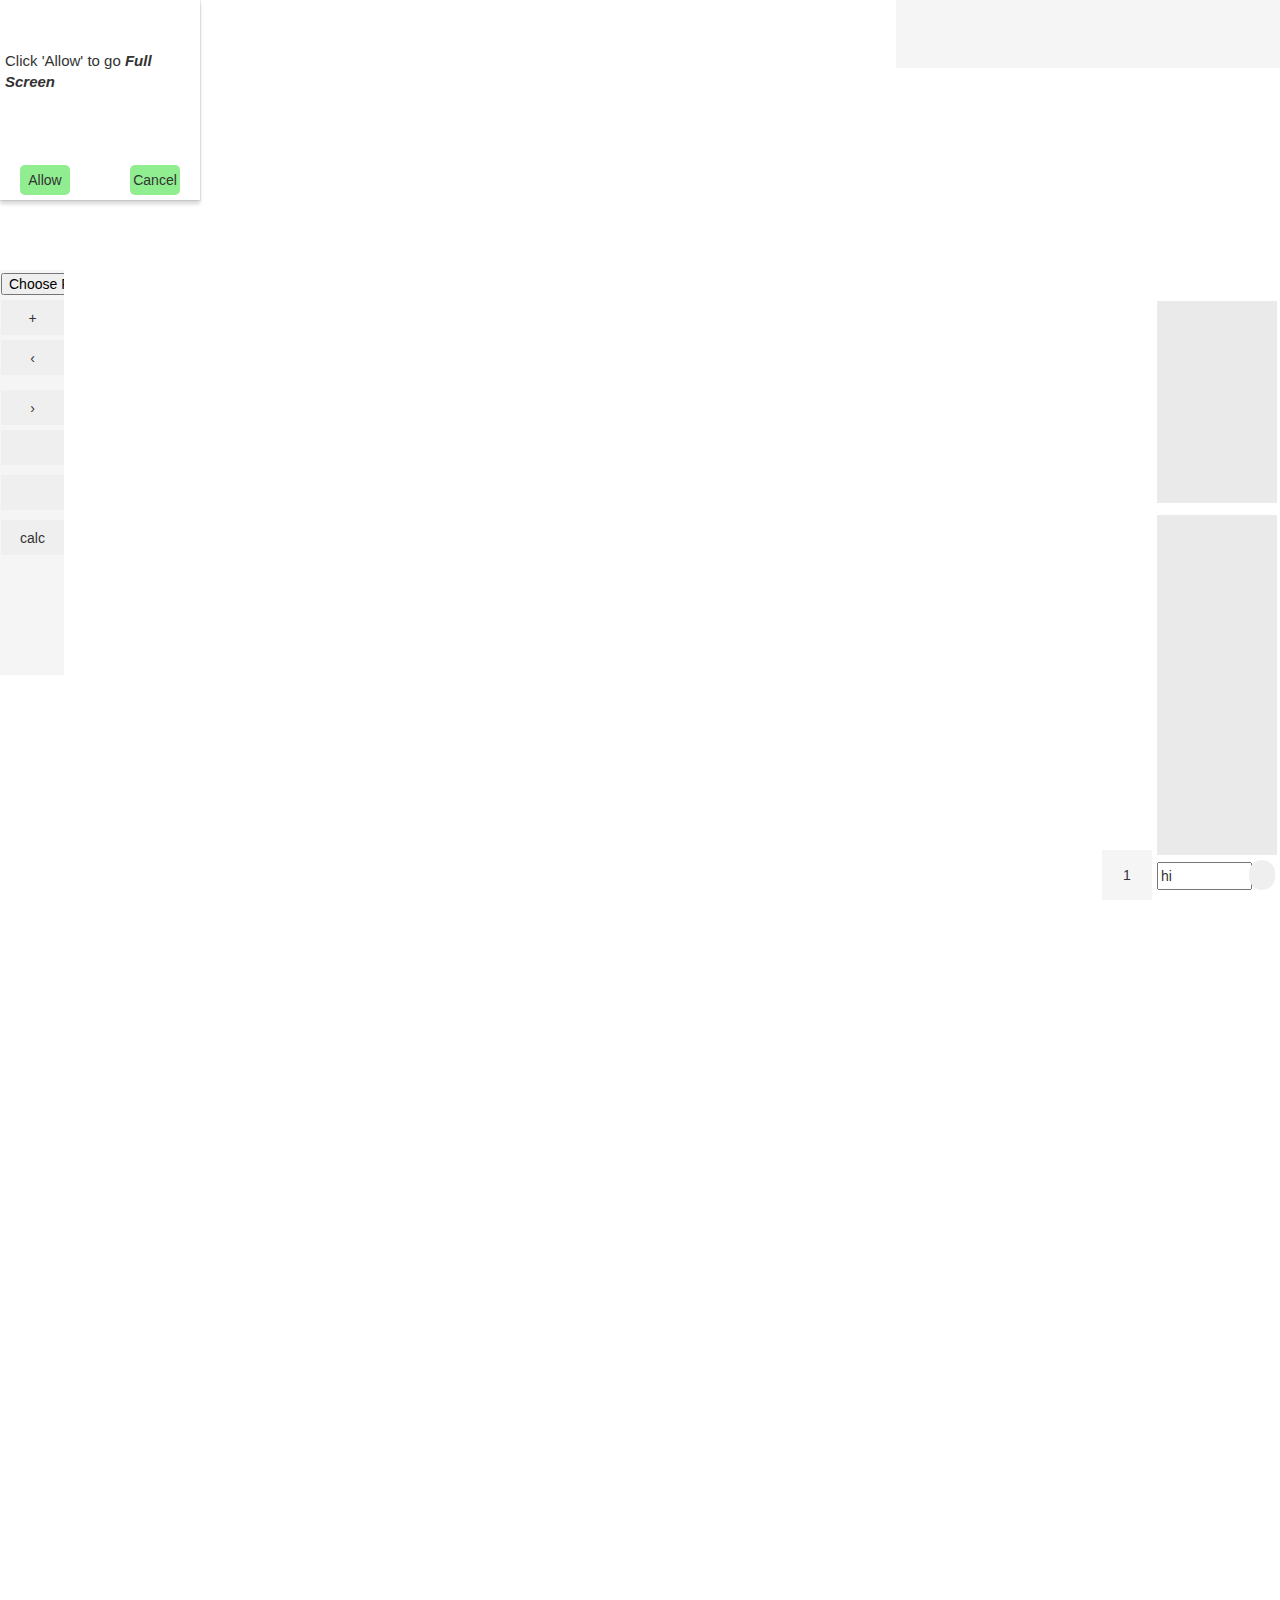
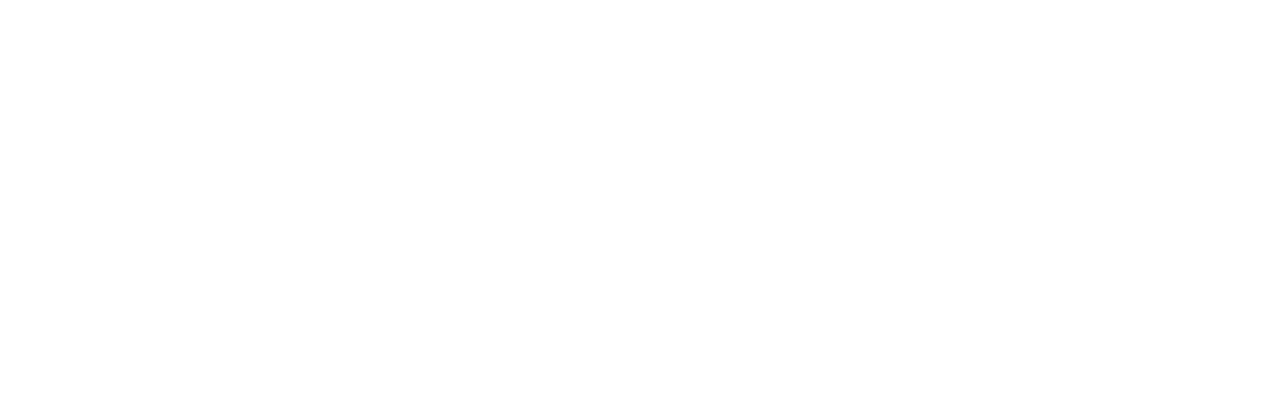
==== commit fd439163: "Update index.html" ====
--- a/index.html
+++ b/index.html
@@ -6,7 +6,7 @@
 
 <!--Prevents iPhone, iPad, and touch devices from zooming-->
 <meta name="viewport" content="width=device-width, user-scalable=no, initial-scale=1.0, minimum-scale=1.0, maximum-scale=1.0" />
-<link href="/fhcss.css" rel="stylesheet">
+<link href="fhcss.css" rel="stylesheet">
 <link href="css/bootstrap.min.css" rel="stylesheet" type="text/css">
 <link href="css/styles.css" rel="stylesheet" type="text/css">
 <!--
@@ -385,7 +385,7 @@
 <!--<script type="text/javascript" src="http://cdn.unioncloud.io/Orbiter_latest_min.js"></script>-->
 
 <!--Load application code.-->
-<script src="http://localhost/interact.js"></script>
+<script src="interact.js"></script>
     <script src="element.js"></script>
 <script type="text/javascript" src="ui.js"></script>
 <script type="text/javascript" src="orbiterboot.js"></script>
--- a/css/styles.css
+++ b/css/styles.css
@@ -0,0 +1,210 @@
+/* =-=-=-=-=-=-=-=-=-=-=-=-=-=-=-=-=-=-=-=-=-=-=-=-=-=-=-=-=-=-=-=-=-=-= */
+/* PubNub Logo */
+/* =-=-=-=-=-=-=-=-=-=-=-=-=-=-=-=-=-=-=-=-=-=-=-=-=-=-=-=-=-=-=-=-=-=-= */
+#pubnub-logo {
+    text-align: center;
+    position: absolute;
+    top: -120px;
+    width: 100%;
+}
+#pubnub-logo-img {
+    background: url(../img/pubnub.png);
+    display: inline-block;
+    background-size: 128px 28px;
+    width: 128px;
+    height: 28px;
+    background-repeat: no-repeat;
+    opacity: 0.7;
+}
+#pubnub-relative,
+.pubnub-relative {
+    position: relative;
+}
+
+/* =-=-=-=-=-=-=-=-=-=-=-=-=-=-=-=-=-=-=-=-=-=-=-=-=-=-=-=-=-=-=-=-=-=-= */
+/* PubNub Chat */
+/* =-=-=-=-=-=-=-=-=-=-=-=-=-=-=-=-=-=-=-=-=-=-=-=-=-=-=-=-=-=-=-=-=-=-= */
+#pubnub-chat-section {
+    margin: 0px;
+}
+#pubnub-chat-input {
+    width: 100%;
+    margin: 0px 0px 20px 0px;
+    outline: 0;
+    border: 0px;
+    border-bottom: 2px solid #eee;
+    font-size: 20px;
+    font-weight: 100;
+    font-family: "Helvetica Neue";
+}
+/* chat box output */
+#pubnub-chat-output {
+    text-align: left;
+    overflow: scroll;
+    overflow-x: hidden;
+    margin: 20px 0px 20px 0px;
+    height: 200px;
+    font-size: 14px;
+    font-weight: 200;
+    font-family: "Helvetica Neue";
+    outline: 0;
+    border-color: inherit;
+    -webkit-box-shadow: none;
+    box-shadow: none;
+}
+#pubnub-chat-output div {
+    margin: 8px 10px;
+    border-bottom: 1px solid #f8f8f8;
+}
+
+
+/* =-=-=-=-=-=-=-=-=-=-=-=-=-=-=-=-=-=-=-=-=-=-=-=-=-=-=-=-=-=-=-=-=-=-= */
+/* Phone Number Display */
+/* =-=-=-=-=-=-=-=-=-=-=-=-=-=-=-=-=-=-=-=-=-=-=-=-=-=-=-=-=-=-=-=-=-=-= */
+#my-number-section {
+    margin: 10px 0px 40px 0px;
+}
+#my-number-title {
+    font-size: 20px;
+    line-height: 20px;
+    font-weight: 400;
+}
+#my-number {
+    font-size: 110px;
+    line-height: 180px;
+    font-weight: 100;
+}
+#my-number-permalink {
+    border-radius: 10px;
+    padding: 8px;
+    display: inline-block;
+    background-color: #e6e4e4;
+    text-shadow: 0px 0px 1px rgba(0,0,0,0.4);
+}
+#my-number-permalink,
+#my-number-permalink a {
+    margin: 20px 0 0 0;
+    font-size: 16px;
+    line-height: 20px;
+    font-weight: 400;
+    color: #fff;
+}
+#my-number-permalink a {
+    color: #428bca;
+    text-shadow: 0px 0px 1px rgba(255,255,0,0.9);
+}
+.row{
+  margin-top:20px;
+}
+.dial-buttons{
+  margin-left:40px;
+  margin-top:0px;
+  width:200px;
+}
+/* =-=-=-=-=-=-=-=-=-=-=-=-=-=-=-=-=-=-=-=-=-=-=-=-=-=-=-=-=-=-=-=-=-=-= */
+/* Video Display */
+/* =-=-=-=-=-=-=-=-=-=-=-=-=-=-=-=-=-=-=-=-=-=-=-=-=-=-=-=-=-=-=-=-=-=-= */
+#video-border {
+    padding: 10px;
+    margin: 20px 0px;
+    overflow: hidden;
+    height:260px;
+}
+#video-display {
+    height: 340px;
+    text-align: center;
+    color: #eee;
+    font-size: 150px;
+    line-height: 340px;
+}
+#video-self {
+    position: absolute;
+    height: 140px;
+    width: 100%;
+    top: 0px;
+    left: 0px;
+    text-align: center;
+    font-size: 0px;
+    line-height: 0px;
+    position: absolute;
+    top: 0px;
+}
+#video-display video,
+#video-self img {
+  height: 131.33px;
+width: 178.59px;
+position: absolute;
+top: -20px;
+left: -15px;
+}
+#video-thumbnail {
+    position: relative;
+    top: -200px;
+    right: 29px;
+}
+#video-thumbnail img {
+  position:relative;
+    width: 52px;
+    height: 54px;
+    border: 0;
+}
+
+.dial-buttons .btn {
+    width: 30%;
+}
+
+/* =-=-=-=-=-=-=-=-=-=-=-=-=-=-=-=-=-=-=-=-=-=-=-=-=-=-=-=-=-=-=-=-=-=-= */
+/* Small Screens */
+/* =-=-=-=-=-=-=-=-=-=-=-=-=-=-=-=-=-=-=-=-=-=-=-=-=-=-=-=-=-=-=-=-=-=-= */
+
+@media (max-width: 768px) {
+    #video-border {
+        margin: 0 0 10px 0;
+        padding: 0;
+    }
+    #my-number-section {
+        margin: 10px 0px;
+    }
+    #my-number {
+        font-size: 32px;
+        line-height: 44px;
+        font-weight: normal;
+    }
+    #my-number::before {
+        content: "Your number is: ";
+        font-weight: 100;
+        color: #878787;
+    }
+    #pubnub-chat-input {
+        margin: 0 0 8px 0;
+    }
+    #pubnub-chat-output {
+        margin: 0;
+        font-size: 16px;
+        height: auto;
+        max-height: 200px;
+    }
+    #pubnub-chat-output div {
+        font-weight: 200;
+        margin: 2px;
+        border-bottom: none;
+    }
+    #video-display {
+        height: 240px;
+        line-height: 240px;
+    }
+    #video-self {
+        height: 240px;
+    }
+    #pubnub-logo {
+        top: -50px;
+        width: 100%;
+    }
+    .col-xs-7, .col-xs-5 {
+        padding-right: 0;
+    }
+    #video-thumbnail {
+        top: -245px;
+        right: 5px;
+    }
+}
